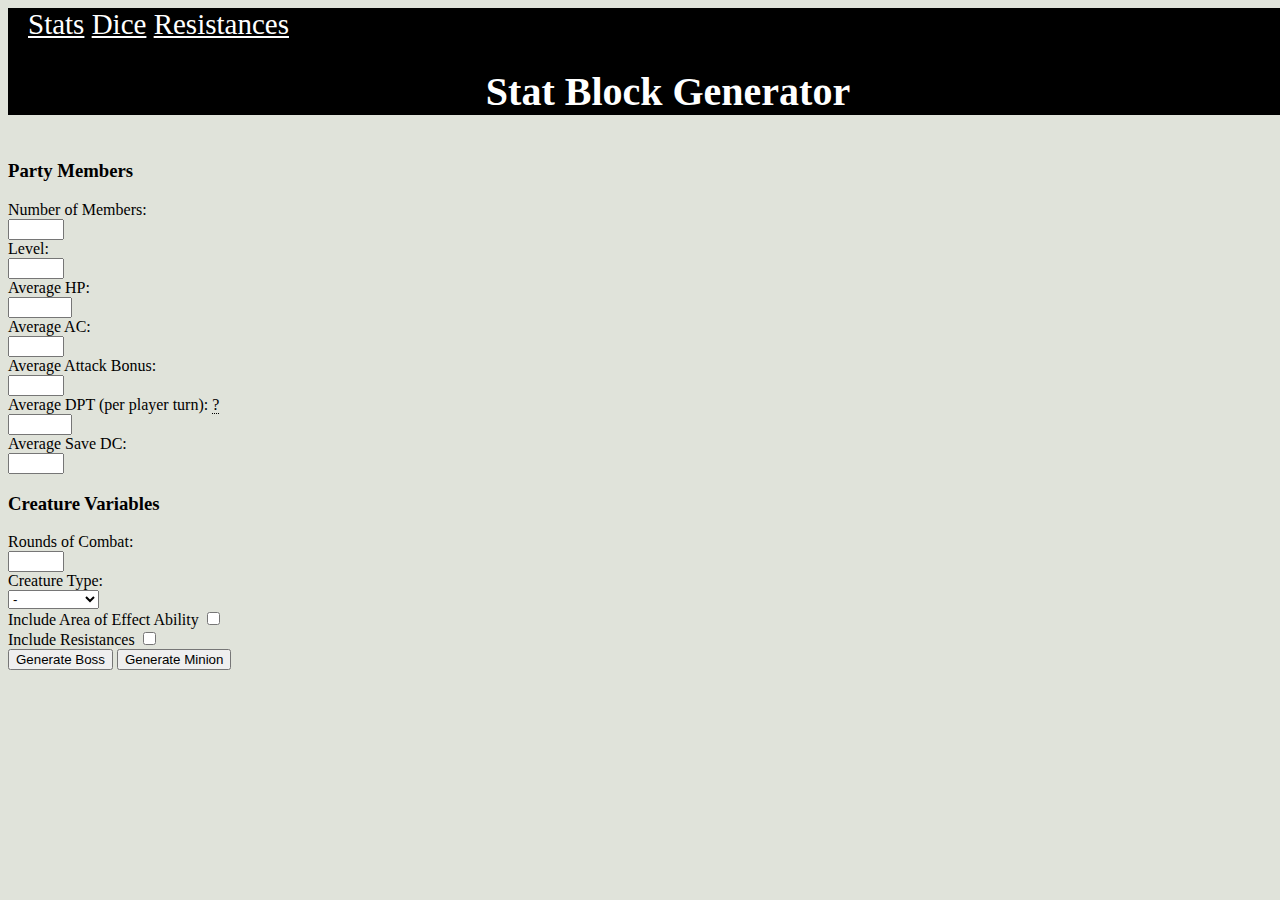
==== index.html @ f5e966c0 "css update" ====
<html>
<script src="stats.js">

</script>

<div class="topnav">
	<a class="active" href="#home">Stats</a>
	<a href="dice.html">Dice</a>
	<a href="resistances.html">Resistances</a>
	<h1>Stat Block Generator</h1>
</div>
<link rel="stylesheet" href="mystyle.css">
<div class="row";>
	<div class="column";>
<h3>Party Members</h3>
<body>
<div class="party";>
<label for="party">Number of Members:</label><br>
<input type="number" id="party" name="party" min="1" max="10">
<br>
<label for="level">Level: </label><br>
<input type="number" id="level" name="level" min="1" max="20">
<br>
<label for="hp">Average HP: </label><br>
<input type="number" id="hp" name="hp" min="5" max="200">
<br>
<label for="ac">Average AC: </label><br>
<input type="number" id="ac" name="ac" min="5" max="30">
<br>
<label for="attack">Average Attack Bonus: </label><br>
<input type="number" id="attack" name="attack" min="1" max="19">
<br>
<label for="damage">Average DPT (per player turn): </label>
<span class="hovertext" data-hover="Damage per turn, per player. Example: The fighter does 2 attacks for 10 damage each = 20 DPT">
	 ?
</span><br>
<input type="number" id="damage" name="damage" min="1" max="100">
<br>
<label for="save">Average Save DC: </label><br>
<input type="number" id="save" name="save" min="10" max="22">
<br>
<h3>Creature Variables</h3>
<label for="combat">Rounds of Combat: </label><br>
<input type="number" id="combat" name="combat" min="1" max="20">
<br>
<label for="type">Creature Type: </label><br>
<select name="type" id="type">
	<option value="Null">-</option>
	<option value="Aberration">Aberration</option>
	<option value="Beast">Beast</option>
	<option value="Celestial">Celestial</option>
	<option vlaue="Construct">Construct</option>
	<option value="Dragon">Dragon</option>
	<option value="Elemental">Elemental</option>
	<option value="Fey">Fey</option>
	<option value="Fiend">Fiend</option>
	<option value="Giant">Giant</option>
	<option value="Humaoid">Humanoid</option>
	<option value="Monstrosity">Monstrosity</option>
	<option value="Ooze">Ooze</option>
	<option value="Plant">Plant</option>
	<option value="Undead">Undead</option>
</select>
<br>
<label for="aoe">Include Area of Effect Ability</label>
<input type="checkbox" id="aoe" name="aoe" value="aoe">
<br>
<label for="resist">Include Resistances</label>
<input type="checkbox" id="resist" name="resist" value="resist">
<br>
	<button onclick="boss()" id = "btn1">Generate Boss</button>
	<button onclick="minion()" id = "btn2">Generate Minion</button>
</div>
</div>

<div class="column";>
<p class="results" id="results"></p>
</div>
</div>

<table hidden id="dicetable">
	<thead>
	  <tr>
	    <th>Damage</th>
	    <th>D4 (Quantity + Modifier)</th>
	    <th>D6 (Quantity + Modifier)</th>
	    <th>D8 (Quantity + Modifier)</th>
	    <th>D10 (Quantity + Modifier)</th>
	    <th>D12 (Quantity + Modifier)</th>
	  </tr>
	</thead>
	<tbody>
	  <tr>
	    <td>1</td>
	    <td>Flat Damage, 1d4-1</td>
	    <td>Flat Damage, 1d6-2</td>
	    <td>Flat Damage, 1d8-3</td>
	    <td>Flat Damage, 1d10-4</td>
	    <td>Flat Damage, 1d12-5</td>
	  </tr>
	  <tr>
	    <td>2</td>
	    <td>1d4</td>
	    <td>1d6-1</td>
	    <td>1d8-2</td>
	    <td>1d10-3</td>
	    <td>1d12-4</td>
	  </tr>
	  <tr>
	    <td>3</td>
	    <td>1d4+1</td>
	    <td>1d6</td>
	    <td>1d8-1</td>
	    <td>1d10-2</td>
	    <td>1d12-3</td>
	  </tr>
	  <tr>
	    <td>4</td>
	    <td>1d4+2</td>
	    <td>1d6+1</td>
	    <td>1d8</td>
	    <td>1d10-1</td>
	    <td>1d12-2</td>
	  </tr>
	  <tr>
	    <td>5</td>
	    <td>2d4</td>
	    <td>1d6+1</td>
	    <td>1d8+1</td>
	    <td>1d10</td>
	    <td>1d12-1</td>
	  </tr>
	  <tr>
	    <td>6</td>
	    <td>2d4+1</td>
	    <td>1d6+1</td>
	    <td>1d8+2</td>
	    <td>1d10+1</td>
	    <td>1d12</td>
	  </tr>
	  <tr>
	    <td>7</td>
	    <td>3d4</td>
	    <td>2d6</td>
	    <td>1d8+3</td>
	    <td>1d10+2</td>
	    <td>1d12+1</td>
	  </tr>
	  <tr>
	    <td>8</td>
	    <td>3d4+1</td>
	    <td>2d6+1</td>
	    <td>1d8+4</td>
	    <td>1d10+3</td>
	    <td>1d12+2</td>
	  </tr>
	  <tr>
	    <td>9</td>
	    <td>3d4+2</td>
	    <td>2d6+2</td>
	    <td>2d8</td>
	    <td>1d10+4</td>
	    <td>1d12+3</td>
	  </tr>
	  <tr>
	    <td>10</td>
	    <td>4d4</td>
	    <td>3d6</td>
	    <td>2d8+1</td>
	    <td>1d10+5</td>
	    <td>1d12+4</td>
	  </tr>
	  <tr>
	    <td>11</td>
	    <td>4d4+1</td>
	    <td>3d6+1</td>
	    <td>2d8+2</td>
	    <td>2d10</td>
	    <td>1d12+5</td>
	  </tr>
	  <tr>
	    <td>12</td>
	    <td>5d4</td>
	    <td>3d6+2</td>
	    <td>2d8+3</td>
	    <td>2d10+1</td>
	    <td>1d12+6</td>
	  </tr>
	  <tr>
	    <td>13</td>
	    <td>5d4+1</td>
	    <td>3d6+3</td>
	    <td>3d8</td>
	    <td>2d10+2</td>
	    <td>2d12</td>
	  </tr>
	  <tr>
	    <td>14</td>
	    <td>5d4+2</td>
	    <td>4d6</td>
	    <td>3d8+1</td>
	    <td>2d10+3</td>
	    <td>2d12+1</td>
	  </tr>
	  <tr>
	    <td>15</td>
	    <td>6d4</td>
	    <td>4d6+1</td>
	    <td>3d8+2</td>
	    <td>2d10+4</td>
	    <td>2d12+2</td>
	  </tr>
	  <tr>
	    <td>16</td>
	    <td>6d4+1</td>
	    <td>4d6+2</td>
	    <td>3d8+3</td>
	    <td>3d10</td>
	    <td>2d12+3</td>
	  </tr>
	  <tr>
	    <td>17</td>
	    <td>7d4</td>
	    <td>5d6</td>
	    <td>3d8+4</td>
	    <td>3d10+1</td>
	    <td>2d12+4</td>
	  </tr>
	  <tr>
	    <td>18</td>
	    <td>7d4+1</td>
	    <td>5d6+1</td>
	    <td>4d8</td>
	    <td>3d10+2</td>
	    <td>2d12+5</td>
	  </tr>
	  <tr>
	    <td>19</td>
	    <td>7d4+2</td>
	    <td>5d6+2</td>
	    <td>4d8+1</td>
	    <td>3d10+3</td>
	    <td>3d12</td>
	  </tr>
	  <tr>
	    <td>20</td>
	    <td>8d4</td>
	    <td>5d6+3</td>
	    <td>4d8+2</td>
	    <td>3d10+4</td>
	    <td>3d12+1</td>
	  </tr>
	  <tr>
	    <td>21</td>
	    <td>8d4+1</td>
	    <td>6d6</td>
	    <td>4d8+3</td>
	    <td>3d10+5</td>
	    <td>3d12+2</td>
	  </tr>
	  <tr>
	    <td>22</td>
	    <td>9d4</td>
	    <td>6d6+1</td>
	    <td>5d8</td>
	    <td>4d10</td>
	    <td>3d12+3</td>
	  </tr>
	  <tr>
	    <td>23</td>
	    <td>9d4+1</td>
	    <td>6d6+2</td>
	    <td>5d8+1</td>
	    <td>4d10+1</td>
	    <td>3d12+4</td>
	  </tr>
	  <tr>
	    <td>24</td>
	    <td>9d4+2</td>
	    <td>7d6</td>
	    <td>5d8+2</td>
	    <td>4d10+2</td>
	    <td>3d12+5</td>
	  </tr>
	  <tr>
	    <td>25</td>
	    <td>10d4</td>
	    <td>7d6+1</td>
	    <td>5d8+3</td>
	    <td>4d10+3</td>
	    <td>3d12+6</td>
	  </tr>
	  <tr>
	    <td>26</td>
	    <td>10d4+1</td>
	    <td>7d6+2</td>
	    <td>5d8+4</td>
	    <td>4d10+4</td>
	    <td>4d12</td>
	  </tr>
	  <tr>
	    <td>27</td>
	    <td>11d4</td>
	    <td>7d6+3</td>
	    <td>6d8</td>
	    <td>5d10</td>
	    <td>4d12+1</td>
	  </tr>
	  <tr>
	    <td>28</td>
	    <td>11d4+1</td>
	    <td>8d6</td>
	    <td>6d8+1</td>
	    <td>5d10+1</td>
	    <td>4d12+2</td>
	  </tr>
	  <tr>
	    <td>29</td>
	    <td>11d4+2</td>
	    <td>8d6+1</td>
	    <td>6d8+2</td>
	    <td>5d10+2</td>
	    <td>4d12+3</td>
	  </tr>
	  <tr>
	    <td>30</td>
	    <td>12d4</td>
	    <td>8d6+2</td>
	    <td>6d8+3</td>
	    <td>5d10+3</td>
	    <td>4d12+4</td>
	  </tr>
	  <tr>
	    <td>31</td>
	    <td>12d4+1</td>
	    <td>9d6</td>
	    <td>7d8</td>
	    <td>5d10+4</td>
	    <td>4d12+5</td>
	  </tr>
	  <tr>
	    <td>32</td>
	    <td>13d4</td>
	    <td>9d6+1</td>
	    <td>7d8+1</td>
	    <td>5d10+5</td>
	    <td>5d12</td>
	  </tr>
	  <tr>
	    <td>33</td>
	    <td>13d4+1</td>
	    <td>9d6+2</td>
	    <td>7d8+2</td>
	    <td>6d10</td>
	    <td>5d12+1</td>
	  </tr>
	  <tr>
	    <td>34</td>
	    <td>13d4+2</td>
	    <td>9d6+3</td>
	    <td>7d8+3</td>
	    <td>6d10+1</td>
	    <td>5d12+2</td>
	  </tr>
	  <tr>
	    <td>35</td>
	    <td>14d4</td>
	    <td>10d6</td>
	    <td>7d8+4</td>
	    <td>6d10+2</td>
	    <td>5d12+3</td>
	  </tr>
	  <tr>
	    <td>36</td>
	    <td>14d4+1</td>
	    <td>10d6+1</td>
	    <td>8d8</td>
	    <td>6d10+3</td>
	    <td>5d12+4</td>
	  </tr>
	  <tr>
	    <td>37</td>
	    <td>15d4</td>
	    <td>10d6+2</td>
	    <td>8d8+1</td>
	    <td>6d10+4</td>
	    <td>5d12+5</td>
	  </tr>
	  <tr>
	    <td>38</td>
	    <td>15d4+1</td>
	    <td>11d6</td>
	    <td>8d8+2</td>
	    <td>7d10</td>
	    <td>5d12+6</td>
	  </tr>
	  <tr>
	    <td>39</td>
	    <td>15d4+2</td>
	    <td>11d6+1</td>
	    <td>8d8+3</td>
	    <td>7d10+1</td>
	    <td>6d12</td>
	  </tr>
	  <tr>
	    <td>40</td>
	    <td>16d4</td>
	    <td>11d6+2</td>
	    <td>9d8</td>
	    <td>7d10+2</td>
	    <td>6d12+1</td>
	  </tr>
	  <tr>
	    <td>41</td>
	    <td>16d4+1</td>
	    <td>11d6+3</td>
	    <td>9d8+1</td>
	    <td>7d10+3</td>
	    <td>6d12+2</td>
	  </tr>
	  <tr>
	    <td>42</td>
	    <td>17d4</td>
	    <td>12d6</td>
	    <td>9d8+2</td>
	    <td>7d10+4</td>
	    <td>6d12+3</td>
	  </tr>
	  <tr>
	    <td>43</td>
	    <td>17d4+1</td>
	    <td>12d6+1</td>
	    <td>9d8+3</td>
	    <td>7d10+5</td>
	    <td>6d12+4</td>
	  </tr>
	  <tr>
	    <td>44</td>
	    <td>17d4+2</td>
	    <td>12d6+2</td>
	    <td>9d8+4</td>
	    <td>8d10</td>
	    <td>6d12+5</td>
	  </tr>
	  <tr>
	    <td>45</td>
	    <td>18d4</td>
	    <td>13d6</td>
	    <td>10d8</td>
	    <td>8d10+1</td>
	    <td>7d12</td>
	  </tr>
	  <tr>
	    <td>46</td>
	    <td>18d4+1</td>
	    <td>13d6+1</td>
	    <td>10d8+1</td>
	    <td>8d10+2</td>
	    <td>7d12+1</td>
	  </tr>
	  <tr>
	    <td>47</td>
	    <td>19d4</td>
	    <td>13d6+2</td>
	    <td>10d8+2</td>
	    <td>8d10+3</td>
	    <td>7d12+2</td>
	  </tr>
	  <tr>
	    <td>48</td>
	    <td>19d4+1</td>
	    <td>13d6+3</td>
	    <td>10d8+3</td>
	    <td>8d10+4</td>
	    <td>7d12+3</td>
	  </tr>
	  <tr>
	    <td>49</td>
	    <td>19d4+2</td>
	    <td>14d6</td>
	    <td>11d8</td>
	    <td>9d10</td>
	    <td>7d12+4</td>
	  </tr>
	  <tr>
	    <td>50</td>
	    <td>20d4</td>
	    <td>14d6+1</td>
	    <td>11d8+1</td>
	    <td>9d10+1</td>
	    <td>7d12+5</td>
	  </tr>
	  <tr>
	    <td>51</td>
	    <td>20d4+1</td>
	    <td>14d6+2</td>
	    <td>11d8+2</td>
	    <td>9d10+2</td>
	    <td>7d12+6</td>
	  </tr>
	  <tr>
	    <td>52</td>
	    <td>21d4</td>
	    <td>15d6</td>
	    <td>11d8+3</td>
	    <td>9d10+3</td>
	    <td>8d12</td>
	  </tr>
	  <tr>
	    <td>53</td>
	    <td>21d4+1</td>
	    <td>15d6+1</td>
	    <td>11d8+4</td>
	    <td>9d10+4</td>
	    <td>8d12+1</td>
	  </tr>
	  <tr>
	    <td>54</td>
	    <td>21d4+2</td>
	    <td>15d6+2</td>
	    <td>12d8</td>
	    <td>9d10+5</td>
	    <td>8d12+2</td>
	  </tr>
	  <tr>
	    <td>55</td>
	    <td>22d4</td>
	    <td>15d6+3</td>
	    <td>12d8+1</td>
	    <td>10d10</td>
	    <td>8d12+3</td>
	  </tr>
	  <tr>
	    <td>56</td>
	    <td>22d4+1</td>
	    <td>16d6</td>
	    <td>12d8+2</td>
	    <td>10d10+1</td>
	    <td>8d12+4</td>
	  </tr>
	  <tr>
	    <td>57</td>
	    <td>23d4</td>
	    <td>16d6+1</td>
	    <td>12d8+3</td>
	    <td>10d10+2</td>
	    <td>8d12+5</td>
	  </tr>
	  <tr>
	    <td>58</td>
	    <td>23d4+1</td>
	    <td>16d6+2</td>
	    <td>13d8</td>
	    <td>10d10+3</td>
	    <td>9d12</td>
	  </tr>
	  <tr>
	    <td>59</td>
	    <td>23d4+2</td>
	    <td>17d6</td>
	    <td>13d8+1</td>
	    <td>10d10+4</td>
	    <td>9d12+1</td>
	  </tr>
	  <tr>
	    <td>60</td>
	    <td>24d4</td>
	    <td>17d6+1</td>
	    <td>13d8+2</td>
	    <td>11d10</td>
	    <td>9d12+2</td>
	  </tr>
	  <tr>
	    <td>61</td>
	    <td>24d4+1</td>
	    <td>17d6+2</td>
	    <td>13d8+3</td>
	    <td>11d10+1</td>
	    <td>9d12+3</td>
	  </tr>
	  <tr>
	    <td>62</td>
	    <td>25d4</td>
	    <td>17d6+3</td>
	    <td>13d8+4</td>
	    <td>11d10+2</td>
	    <td>9d12+4</td>
	  </tr>
	  <tr>
	    <td>63</td>
	    <td>25d4+1</td>
	    <td>18d6</td>
	    <td>14d8</td>
	    <td>11d10+3</td>
	    <td>9d12+5</td>
	  </tr>
	  <tr>
	    <td>64</td>
	    <td>25d4+2</td>
	    <td>18d6+1</td>
	    <td>14d8+1</td>
	    <td>11d10+4</td>
	    <td>9d12+6</td>
	  </tr>
	  <tr>
	    <td>65</td>
	    <td>26d4</td>
	    <td>18d6+2</td>
	    <td>14d8+2</td>
	    <td>11d10+5</td>
	    <td>10d12</td>
	  </tr>
	  <tr>
	    <td>66</td>
	    <td>26d4+1</td>
	    <td>19d6</td>
	    <td>14d8+3</td>
	    <td>12d10</td>
	    <td>10d12+1</td>
	  </tr>
	  <tr>
	    <td>67</td>
	    <td>27d4</td>
	    <td>19d6+1</td>
	    <td>15d8</td>
	    <td>12d10+1</td>
	    <td>10d12+2</td>
	  </tr>
	  <tr>
	    <td>68</td>
	    <td>27d4+1</td>
	    <td>19d6+2</td>
	    <td>15d8+1</td>
	    <td>12d10+2</td>
	    <td>10d12+3</td>
	  </tr>
	  <tr>
	    <td>69</td>
	    <td>27d4+2</td>
	    <td>19d6+3</td>
	    <td>15d8+2</td>
	    <td>12d10+3</td>
	    <td>10d12+4</td>
	  </tr>
	  <tr>
	    <td>70</td>
	    <td>28d4</td>
	    <td>20d6</td>
	    <td>15d8+3</td>
	    <td>12d10+4</td>
	    <td>10d12+5</td>
	  </tr>
	  <tr>
	    <td>71</td>
	    <td>28d4+1</td>
	    <td>20d6+1</td>
	    <td>15d8+4</td>
	    <td>13d10</td>
	    <td>11d12</td>
	  </tr>
	  <tr>
	    <td>72</td>
	    <td>29d4</td>
	    <td>20d6+2</td>
	    <td>16d8</td>
	    <td>13d10+1</td>
	    <td>11d12+1</td>
	  </tr>
	  <tr>
	    <td>73</td>
	    <td>29d4+1</td>
	    <td>21d6</td>
	    <td>16d8+1</td>
	    <td>13d10+2</td>
	    <td>11d12+2</td>
	  </tr>
	  <tr>
	    <td>74</td>
	    <td>29d4+2</td>
	    <td>21d6+1</td>
	    <td>16d8+2</td>
	    <td>13d10+3</td>
	    <td>11d12+3</td>
	  </tr>
	  <tr>
	    <td>75</td>
	    <td>30d4</td>
	    <td>21d6+2</td>
	    <td>16d8+3</td>
	    <td>13d10+4</td>
	    <td>11d12+4</td>
	  </tr>
	  <tr>
	    <td>76</td>
	    <td>30d4+1</td>
	    <td>21d6+3</td>
	    <td>17d8</td>
	    <td>13d10+5</td>
	    <td>11d12+5</td>
	  </tr>
	  <tr>
	    <td>77</td>
	    <td>31d4</td>
	    <td>22d6</td>
	    <td>17d8+1</td>
	    <td>14d10</td>
	    <td>11d12+6</td>
	  </tr>
	  <tr>
	    <td>78</td>
	    <td>31d4+1</td>
	    <td>22d6+1</td>
	    <td>17d8+2</td>
	    <td>14d10+1</td>
	    <td>12d12</td>
	  </tr>
	  <tr>
	    <td>79</td>
	    <td>31d4+2</td>
	    <td>22d6+2</td>
	    <td>17d8+3</td>
	    <td>14d10+2</td>
	    <td>12d12+1</td>
	  </tr>
	  <tr>
	    <td>80</td>
	    <td>32d4</td>
	    <td>23d6</td>
	    <td>17d8+4</td>
	    <td>14d10+3</td>
	    <td>12d12+2</td>
	  </tr>
	  <tr>
	    <td>81</td>
	    <td>32d4+1</td>
	    <td>23d6+1</td>
	    <td>18d8</td>
	    <td>14d10+4</td>
	    <td>12d12+3</td>
	  </tr>
	  <tr>
	    <td>82</td>
	    <td>33d4</td>
	    <td>23d6+2</td>
	    <td>18d8+1</td>
	    <td>15d10</td>
	    <td>12d12+4</td>
	  </tr>
	  <tr>
	    <td>83</td>
	    <td>33d4+1</td>
	    <td>23d6+3</td>
	    <td>18d8+2</td>
	    <td>15d10+1</td>
	    <td>12d12+5</td>
	  </tr>
	  <tr>
	    <td>84</td>
	    <td>33d4+2</td>
	    <td>24d6</td>
	    <td>18d8+3</td>
	    <td>15d10+2</td>
	    <td>13d12</td>
	  </tr>
	  <tr>
	    <td>85</td>
	    <td>34d4</td>
	    <td>24d6+1</td>
	    <td>19d8</td>
	    <td>15d10+3</td>
	    <td>13d12+1</td>
	  </tr>
	  <tr>
	    <td>86</td>
	    <td>34d4+1</td>
	    <td>24d6+2</td>
	    <td>19d8+1</td>
	    <td>15d10+4</td>
	    <td>13d12+2</td>
	  </tr>
	  <tr>
	    <td>87</td>
	    <td>35d4</td>
	    <td>25d6</td>
	    <td>19d8+2</td>
	    <td>15d10+5</td>
	    <td>13d12+3</td>
	  </tr>
	  <tr>
	    <td>88</td>
	    <td>35d4+1</td>
	    <td>25d6+1</td>
	    <td>19d8+3</td>
	    <td>16d10</td>
	    <td>13d12+4</td>
	  </tr>
	  <tr>
	    <td>89</td>
	    <td>35d4+2</td>
	    <td>25d6+2</td>
	    <td>19d8+4</td>
	    <td>16d10+1</td>
	    <td>13d12+5</td>
	  </tr>
	  <tr>
	    <td>90</td>
	    <td>36d4</td>
	    <td>25d6+3</td>
	    <td>20d8</td>
	    <td>16d10+2</td>
	    <td>13d12+6</td>
	  </tr>
	  <tr>
	    <td>91</td>
	    <td>36d4+1</td>
	    <td>26d6</td>
	    <td>20d8+1</td>
	    <td>16d10+3</td>
	    <td>14d12</td>
	  </tr>
	  <tr>
	    <td>92</td>
	    <td>37d4</td>
	    <td>26d6+1</td>
	    <td>20d8+2</td>
	    <td>16d10+4</td>
	    <td>14d12+1</td>
	  </tr>
	  <tr>
	    <td>93</td>
	    <td>37d4+1</td>
	    <td>26d6+2</td>
	    <td>20d8+3</td>
	    <td>17d10</td>
	    <td>14d12+2</td>
	  </tr>
	  <tr>
	    <td>94</td>
	    <td>37d4+2</td>
	    <td>27d6</td>
	    <td>21d8</td>
	    <td>17d10+1</td>
	    <td>14d12+3</td>
	  </tr>
	  <tr>
	    <td>95</td>
	    <td>38d4</td>
	    <td>27d6+1</td>
	    <td>21d8+1</td>
	    <td>17d10+2</td>
	    <td>14d12+4</td>
	  </tr>
	  <tr>
	    <td>96</td>
	    <td>38d4+1</td>
	    <td>27d6+2</td>
	    <td>21d8+2</td>
	    <td>17d10+3</td>
	    <td>14d12+5</td>
	  </tr>
	  <tr>
	    <td>97</td>
	    <td>39d4</td>
	    <td>27d6+3</td>
	    <td>21d8+3</td>
	    <td>17d10+4</td>
	    <td>15d12</td>
	  </tr>
	  <tr>
	    <td>98</td>
	    <td>39d4+1</td>
	    <td>28d6</td>
	    <td>21d8+4</td>
	    <td>17d10+5</td>
	    <td>15d12+1</td>
	  </tr>
	  <tr>
	    <td>99</td>
	    <td>39d4+2</td>
	    <td>28d6+1</td>
	    <td>22d8</td>
	    <td>18d10</td>
	    <td>15d12+2</td>
	  </tr>
	  <tr>
	    <td>100</td>
	    <td>40d4</td>
	    <td>28d6+2</td>
	    <td>22d8+1</td>
	    <td>18d10+1</td>
	    <td>15d12+3</td>
	  </tr>
	</tbody>
	</table>

<table hidden id="resisttable">
	<thead>
	  <tr>
	    <th></th>
	    <th></th>
	    <th></th>
	    <th></th>
	    <th></th>
	    <th></th>
	    <th></th>
	    <th></th>
	    <th></th>
	    <th></th>
	    <th></th>
	    <th></th>
	    <th></th>
	    <th></th>
	    <th></th>
	    <th></th>
	  </tr>
	</thead>
	<tbody>
	  <tr>
	    <td>Aberration</td>
	    <td>Blinded</td>
	    <td>Charmed</td>
	    <td>Frightened</td>
	    <td>Prone</td>
	    <td></td>
	    <td></td>
	    <td></td>
	    <td></td>
	    <td></td>
	    <td></td>
	    <td></td>
	    <td></td>
	    <td></td>
	    <td></td>
	    <td></td>
	  </tr>
	  <tr>
	    <td>Beast</td>
	    <td>Charmed</td>
	    <td>Frightened</td>
	    <td>Paralyzed</td>
	    <td>Petrified</td>
	    <td>Prone</td>
	    <td>Restrained</td>
	    <td>Stunned</td>
	    <td></td>
	    <td></td>
	    <td></td>
	    <td></td>
	    <td></td>
	    <td></td>
	    <td></td>
	    <td></td>
	  </tr>
	  <tr>
	    <td>Celestial</td>
	    <td>Charmed</td>
	    <td>Exhaustion</td>
	    <td>Frightened</td>
	    <td></td>
	    <td></td>
	    <td></td>
	    <td></td>
	    <td></td>
	    <td></td>
	    <td></td>
	    <td></td>
	    <td></td>
	    <td></td>
	    <td></td>
	    <td></td>
	  </tr>
	  <tr>
	    <td>Construct</td>
	    <td>Blinded</td>
	    <td>Charmed</td>
	    <td>Deafened</td>
	    <td>Exhaustion</td>
	    <td>Frightened</td>
	    <td>Paralyzed</td>
	    <td>Petrified</td>
	    <td>Poisoned</td>
	    <td>Necrotic</td>
	    <td>Poison</td>
	    <td>Psychic</td>
	    <td>Bludgeoning</td>
	    <td>Piercing</td>
	    <td>Slashing</td>
	    <td></td>
	  </tr>
	  <tr>
	    <td>Dragon</td>
	    <td>Poisoned</td>
	    <td>Acid</td>
	    <td>Cold</td>
	    <td>Fire</td>
	    <td>Lightning</td>
	    <td>Poison</td>
	    <td></td>
	    <td></td>
	    <td></td>
	    <td></td>
	    <td></td>
	    <td></td>
	    <td></td>
	    <td></td>
	    <td></td>
	  </tr>
	  <tr>
	    <td>Elemental</td>
	    <td>Exhaustion</td>
	    <td>Grappled</td>
	    <td>Paralyzed</td>
	    <td>Petrified</td>
	    <td>Prone</td>
	    <td>Restrained</td>
	    <td>Fire</td>
	    <td>Poison</td>
	    <td></td>
	    <td></td>
	    <td></td>
	    <td></td>
	    <td></td>
	    <td></td>
	    <td></td>
	  </tr>
	  <tr>
	    <td>Fey</td>
	    <td>Charmed</td>
	    <td>Exhaustion</td>
	    <td>Frightened</td>
	    <td></td>
	    <td></td>
	    <td></td>
	    <td></td>
	    <td></td>
	    <td></td>
	    <td></td>
	    <td></td>
	    <td></td>
	    <td></td>
	    <td></td>
	    <td></td>
	  </tr>
	  <tr>
	    <td>Fiend</td>
	    <td>Charmed</td>
	    <td>Exhaustion</td>
	    <td>Frightened</td>
	    <td>Poisoned</td>
	    <td>Acid</td>
	    <td>Fire</td>
	    <td>Poison</td>
	    <td>Bludgeoning</td>
	    <td>Piercing</td>
	    <td>Slashing</td>
	    <td></td>
	    <td></td>
	    <td></td>
	    <td></td>
	    <td></td>
	  </tr>
	  <tr>
	    <td>Giant</td>
	    <td>Frightened</td>
	    <td>Cold</td>
	    <td>Fire</td>
	    <td></td>
	    <td></td>
	    <td></td>
	    <td></td>
	    <td></td>
	    <td></td>
	    <td></td>
	    <td></td>
	    <td></td>
	    <td></td>
	    <td></td>
	    <td></td>
	  </tr>
	  <tr>
	    <td>Humanoid</td>
	    <td>Charmed</td>
	    <td>Exhaustion</td>
	    <td>Frightened</td>
	    <td>Paralyzed</td>
	    <td>Poisoned</td>
	    <td>Poison</td>
	    <td>Bludgeoning</td>
	    <td>Piercing</td>
	    <td>Slashing</td>
	    <td></td>
	    <td></td>
	    <td></td>
	    <td></td>
	    <td></td>
	    <td></td>
	  </tr>
	  <tr>
	    <td>Monstrosity</td>
	    <td>Charmed</td>
	    <td>Frightened</td>
	    <td>Poisoned</td>
	    <td>Cold</td>
	    <td>Poison</td>
	    <td>Bludgeoning</td>
	    <td>Piercing</td>
	    <td>Slashing</td>
	    <td></td>
	    <td></td>
	    <td></td>
	    <td></td>
	    <td></td>
	    <td></td>
	    <td></td>
	  </tr>
	  <tr>
	    <td>Ooze</td>
	    <td>Blinded</td>
	    <td>Charmed</td>
	    <td>Deafened</td>
	    <td>Exhaustion</td>
	    <td>Prone</td>
	    <td></td>
	    <td></td>
	    <td></td>
	    <td></td>
	    <td></td>
	    <td></td>
	    <td></td>
	    <td></td>
	    <td></td>
	    <td></td>
	  </tr>
	  <tr>
	    <td>Plant</td>
	    <td>Blinded</td>
	    <td>Deafened</td>
	    <td>Frightened</td>
	    <td></td>
	    <td></td>
	    <td></td>
	    <td></td>
	    <td></td>
	    <td></td>
	    <td></td>
	    <td></td>
	    <td></td>
	    <td></td>
	    <td></td>
	    <td></td>
	  </tr>
	  <tr>
	    <td>Undead</td>
	    <td>Charmed</td>
	    <td>Exhaustion</td>
	    <td>Frightened</td>
	    <td>Grappled</td>
	    <td>Paralyzed</td>
	    <td>Petrified</td>
	    <td>Poisoned</td>
	    <td>Prone</td>
	    <td>Restrained</td>
	    <td>Cold</td>
	    <td>Necrotic</td>
	    <td>Poison</td>
	    <td>Bludgeoning</td>
	    <td>Piercing</td>
	    <td>Slashing</td>
	  </tr>
	</tbody>
	</table>
</body>
</html>
---- mystyle.css ----
{
        box-sizing: border-box;
    }
    /* Set additional styling options for the columns*/
    .column {
    float: left;
    width: 30%;
    word-wrap: break-word;
    }

    .row:after {
    content: "";
    display: table;
    clear: both;
    }
.results {
  background-image: url("background.jpg");
  color: black;
  border-radius: 10px;
  font-style: italic;
}

h1 {
  background-color: black;
  color: white;
  font-size: 40px;
  text-align: center;
}

body {
  width: 100%;
  background-color: #e0e3da;
  color: black;
}

.topnav {
  font-size: 29px !important;
  background-color: black;
  padding-left: 20px;
  width: 100%;
  text-decoration: none;
}

.topnav a {
  color: white;
}

.topnav a:hover {
  background-color: grey;
}

.hovertext {
  position: relative;
  border-bottom: 1px dotted black;
}

.hovertext:before {
  content: attr(data-hover);
  visibility: hidden;
  opacity: 0;
  width: 140px;
  background-color: white;
  color: black;
  text-align: center;
  border-radius: 5px;
  padding: 5px 0;

  position: absolute;
  z-index: 1;
  left: 0;
  top: 110%;
}

.hovertext:hover:before {
  opacity: 1;
  visibility: visible;
}
  /*box-shadow: 0 0 25px 0 black;

}*/
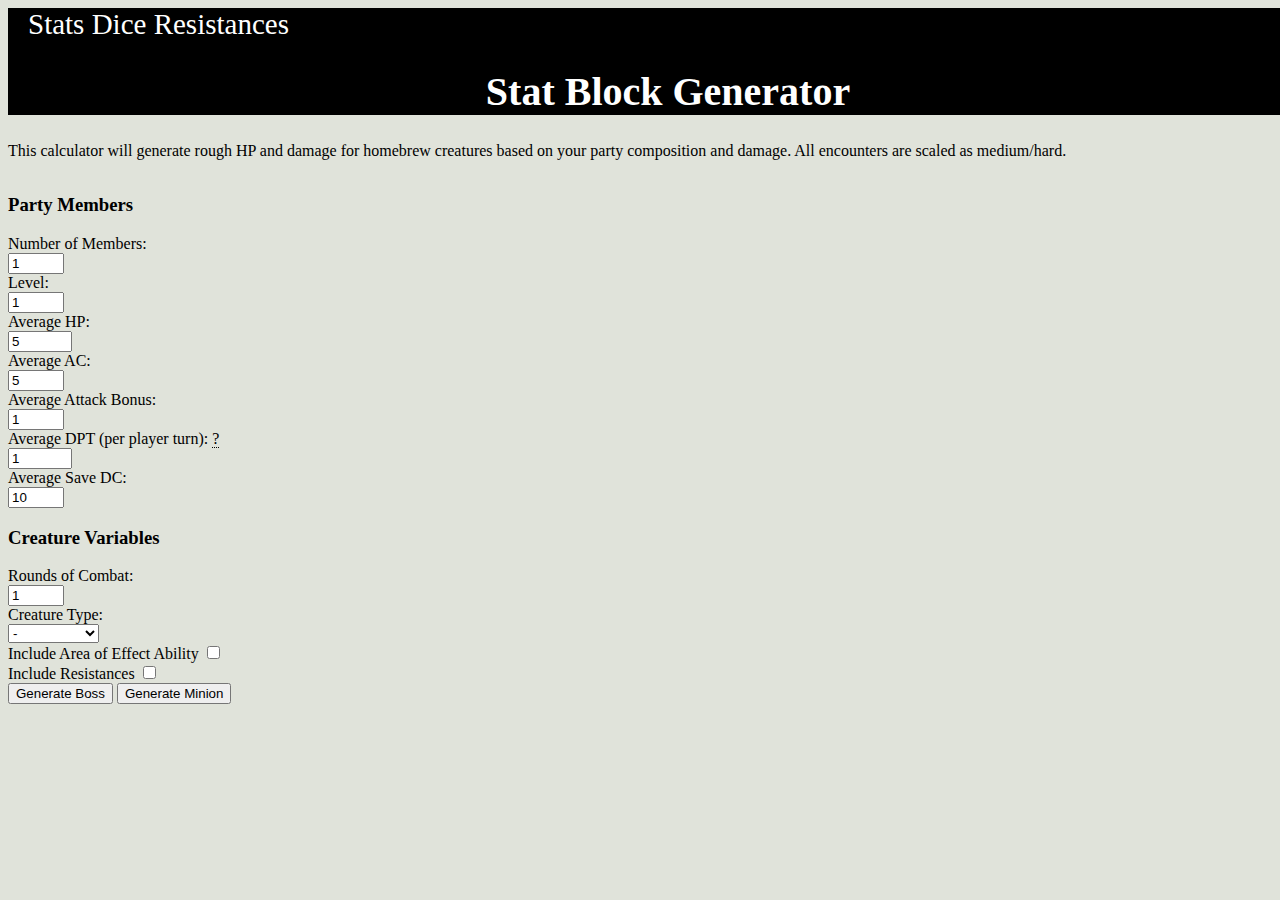
==== commit fa5c0d05: "Updated calculator" ====
--- a/index.html
+++ b/index.html
@@ -9,6 +9,7 @@
 	<a href="resistances.html">Resistances</a>
 	<h1>Stat Block Generator</h1>
 </div>
+<p>This calculator will generate rough HP and damage for homebrew creatures based on your party composition and damage. All encounters are scaled as medium/hard.</p>
 <link rel="stylesheet" href="mystyle.css">
 <div class="row";>
 	<div class="column";>
@@ -16,32 +17,32 @@
 <body>
 <div class="party";>
 <label for="party">Number of Members:</label><br>
-<input type="number" id="party" name="party" min="1" max="10">
+<input type="number" id="party" name="party" min="1" max="10" value="1">
 <br>
 <label for="level">Level: </label><br>
-<input type="number" id="level" name="level" min="1" max="20">
+<input type="number" id="level" name="level" min="1" max="20" value="1">
 <br>
 <label for="hp">Average HP: </label><br>
-<input type="number" id="hp" name="hp" min="5" max="200">
+<input type="number" id="hp" name="hp" min="5" max="200" value="5">
 <br>
 <label for="ac">Average AC: </label><br>
-<input type="number" id="ac" name="ac" min="5" max="30">
+<input type="number" id="ac" name="ac" min="5" max="30" value="5">
 <br>
 <label for="attack">Average Attack Bonus: </label><br>
-<input type="number" id="attack" name="attack" min="1" max="19">
+<input type="number" id="attack" name="attack" min="1" max="19" value="1">
 <br>
 <label for="damage">Average DPT (per player turn): </label>
 <span class="hovertext" data-hover="Damage per turn, per player. Example: The fighter does 2 attacks for 10 damage each = 20 DPT">
 	 ?
 </span><br>
-<input type="number" id="damage" name="damage" min="1" max="100">
+<input type="number" id="damage" name="damage" min="1" max="100" value="1">
 <br>
 <label for="save">Average Save DC: </label><br>
-<input type="number" id="save" name="save" min="10" max="22">
+<input type="number" id="save" name="save" min="10" max="22" value="10">
 <br>
 <h3>Creature Variables</h3>
 <label for="combat">Rounds of Combat: </label><br>
-<input type="number" id="combat" name="combat" min="1" max="20">
+<input type="number" id="combat" name="combat" min="1" max="20" value="1">
 <br>
 <label for="type">Creature Type: </label><br>
 <select name="type" id="type">
--- a/mystyle.css
+++ b/mystyle.css
@@ -43,6 +43,7 @@
 
 .topnav a {
   color: white;
+  text-decoration: none;
 }
 
 .topnav a:hover {
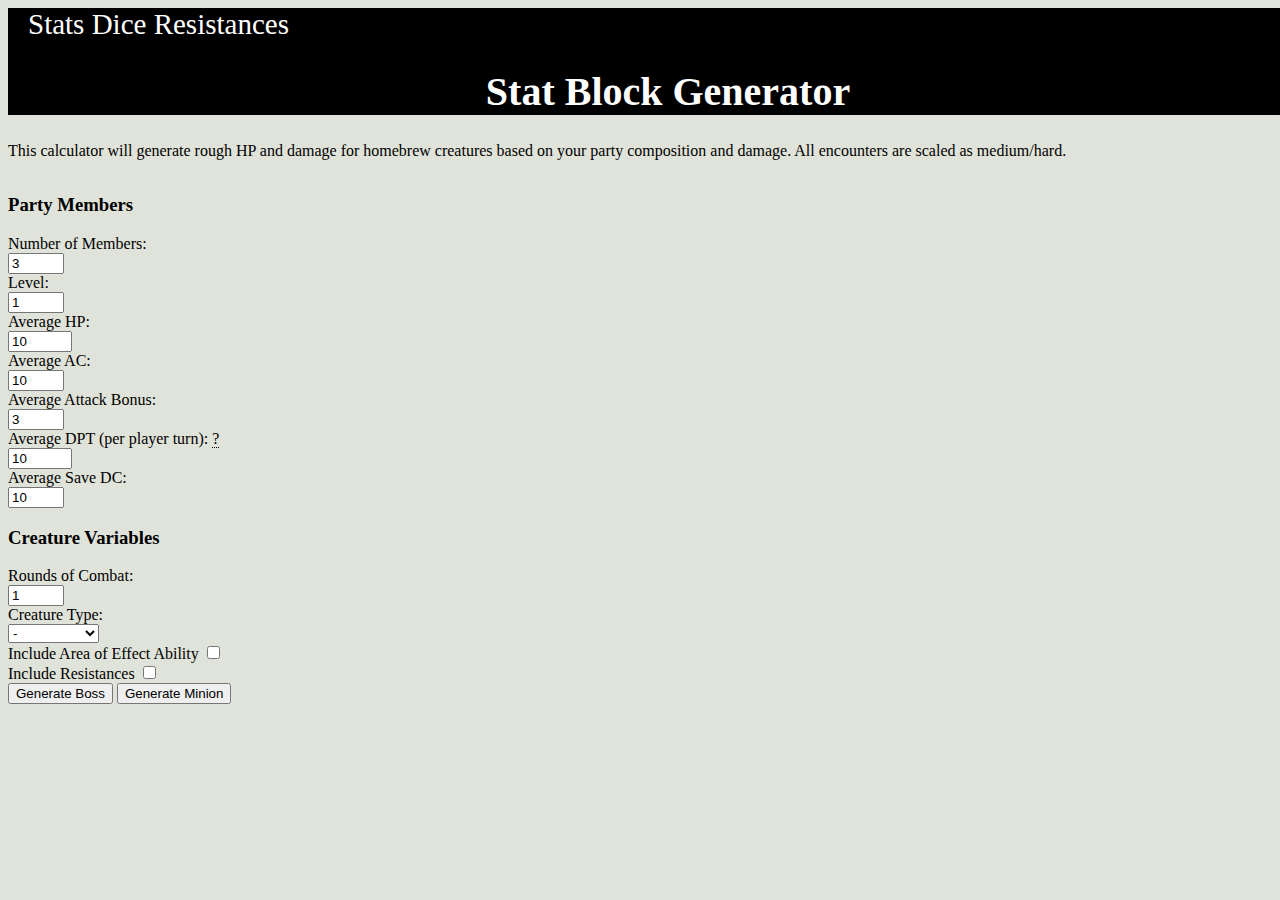
==== commit 9ada7ad7: "Update Math" ====
--- a/index.html
+++ b/index.html
@@ -17,25 +17,25 @@
 <body>
 <div class="party";>
 <label for="party">Number of Members:</label><br>
-<input type="number" id="party" name="party" min="1" max="10" value="1">
+<input type="number" id="party" name="party" min="1" max="10" value="3">
 <br>
 <label for="level">Level: </label><br>
 <input type="number" id="level" name="level" min="1" max="20" value="1">
 <br>
 <label for="hp">Average HP: </label><br>
-<input type="number" id="hp" name="hp" min="5" max="200" value="5">
+<input type="number" id="hp" name="hp" min="6" max="200" value="10">
 <br>
 <label for="ac">Average AC: </label><br>
-<input type="number" id="ac" name="ac" min="5" max="30" value="5">
+<input type="number" id="ac" name="ac" min="5" max="30" value="10">
 <br>
 <label for="attack">Average Attack Bonus: </label><br>
-<input type="number" id="attack" name="attack" min="1" max="19" value="1">
+<input type="number" id="attack" name="attack" min="0" max="19" value="3">
 <br>
 <label for="damage">Average DPT (per player turn): </label>
 <span class="hovertext" data-hover="Damage per turn, per player. Example: The fighter does 2 attacks for 10 damage each = 20 DPT">
 	 ?
 </span><br>
-<input type="number" id="damage" name="damage" min="1" max="100" value="1">
+<input type="number" id="damage" name="damage" min="1" max="100" value="10">
 <br>
 <label for="save">Average Save DC: </label><br>
 <input type="number" id="save" name="save" min="10" max="22" value="10">
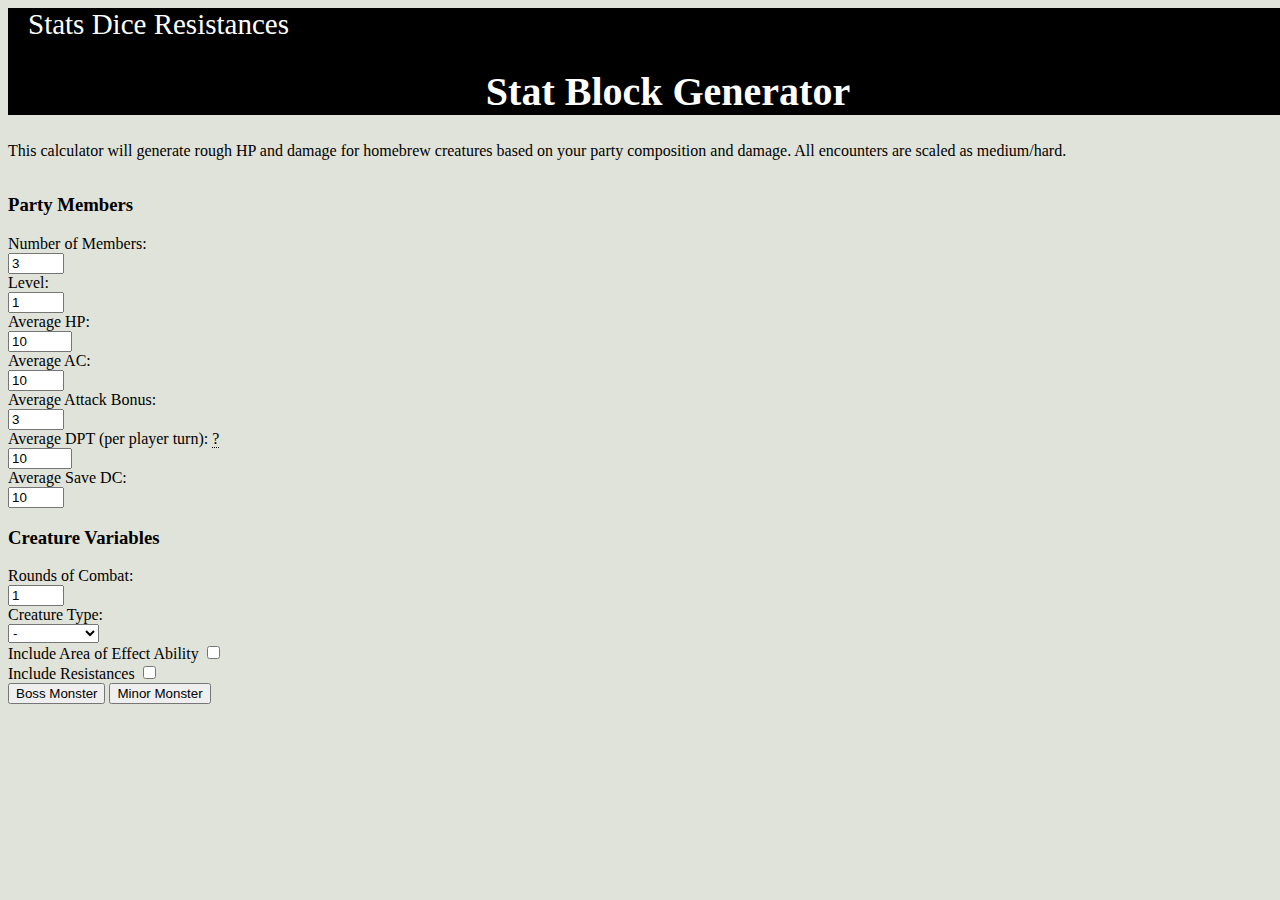
==== commit 73e38ed8: "Update resistances" ====
--- a/index.html
+++ b/index.html
@@ -69,8 +69,8 @@
 <label for="resist">Include Resistances</label>
 <input type="checkbox" id="resist" name="resist" value="resist">
 <br>
-	<button onclick="boss()" id = "btn1">Generate Boss</button>
-	<button onclick="minion()" id = "btn2">Generate Minion</button>
+	<button onclick="boss()" id = "btn1">Boss Monster</button>
+	<button onclick="minion()" id = "btn2">Minor Monster</button>
 </div>
 </div>
 
@@ -983,9 +983,9 @@
 	    <td>Necrotic</td>
 	    <td>Poison</td>
 	    <td>Psychic</td>
-	    <td>Bludgeoning</td>
-	    <td>Piercing</td>
-	    <td>Slashing</td>
+	    <td>Bludgeoning, Piercing, Slashing (non magical)</td>
+
+
 	    <td></td>
 	  </tr>
 	  <tr>
@@ -1051,9 +1051,9 @@
 	    <td>Acid</td>
 	    <td>Fire</td>
 	    <td>Poison</td>
-	    <td>Bludgeoning</td>
-	    <td>Piercing</td>
-	    <td>Slashing</td>
+	    <td>Bludgeoning, Piercing, Slashing (non magical)</td>
+
+
 	    <td></td>
 	    <td></td>
 	    <td></td>
@@ -1086,9 +1086,9 @@
 	    <td>Paralyzed</td>
 	    <td>Poisoned</td>
 	    <td>Poison</td>
-	    <td>Bludgeoning</td>
-	    <td>Piercing</td>
-	    <td>Slashing</td>
+	    <td>Bludgeoning, Piercing, Slashing (non magical)</td>
+
+
 	    <td></td>
 	    <td></td>
 	    <td></td>
@@ -1103,9 +1103,9 @@
 	    <td>Poisoned</td>
 	    <td>Cold</td>
 	    <td>Poison</td>
-	    <td>Bludgeoning</td>
-	    <td>Piercing</td>
-	    <td>Slashing</td>
+	    <td>Bludgeoning, Piercing, Slashing (non magical)</td>
+
+
 	    <td></td>
 	    <td></td>
 	    <td></td>
@@ -1164,9 +1164,9 @@
 	    <td>Cold</td>
 	    <td>Necrotic</td>
 	    <td>Poison</td>
-	    <td>Bludgeoning</td>
-	    <td>Piercing</td>
-	    <td>Slashing</td>
+	    <td>Bludgeoning, Piercing, Slashing (non magical)</td>
+
+
 	  </tr>
 	</tbody>
 	</table>
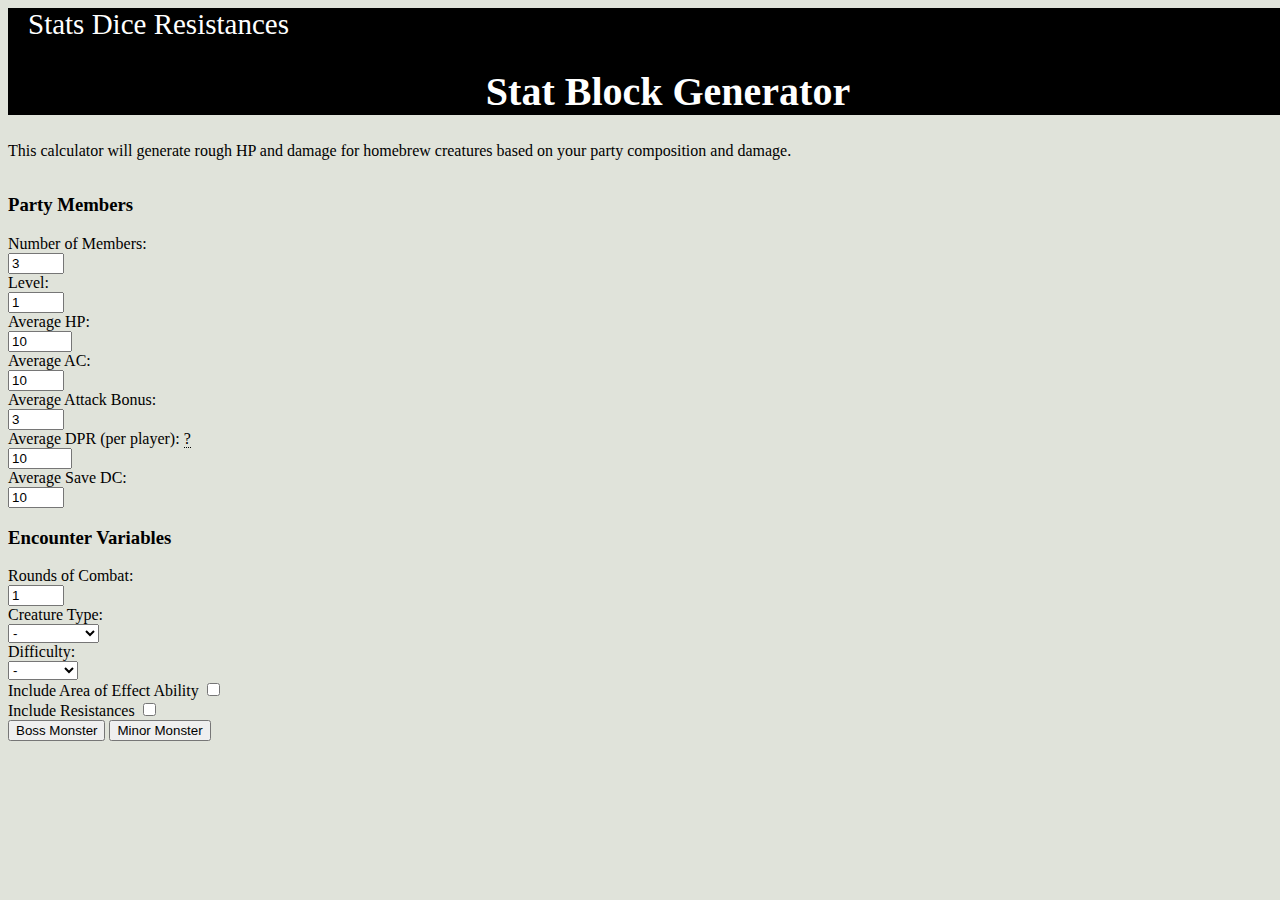
==== commit 6314a988: "Add difficulty" ====
--- a/index.html
+++ b/index.html
@@ -9,7 +9,7 @@
 	<a href="resistances.html">Resistances</a>
 	<h1>Stat Block Generator</h1>
 </div>
-<p>This calculator will generate rough HP and damage for homebrew creatures based on your party composition and damage. All encounters are scaled as medium/hard.</p>
+<p>This calculator will generate rough HP and damage for homebrew creatures based on your party composition and damage.</p>
 <link rel="stylesheet" href="mystyle.css">
 <div class="row";>
 	<div class="column";>
@@ -31,8 +31,8 @@
 <label for="attack">Average Attack Bonus: </label><br>
 <input type="number" id="attack" name="attack" min="0" max="19" value="3">
 <br>
-<label for="damage">Average DPT (per player turn): </label>
-<span class="hovertext" data-hover="Damage per turn, per player. Example: The fighter does 2 attacks for 10 damage each = 20 DPT">
+<label for="damage">Average DPR (per player): </label>
+<span class="hovertext" data-hover="Damage per round, per player. Example: The fighter does 2 attacks for 10 damage each = 20 DPR">
 	 ?
 </span><br>
 <input type="number" id="damage" name="damage" min="1" max="100" value="10">
@@ -40,7 +40,7 @@
 <label for="save">Average Save DC: </label><br>
 <input type="number" id="save" name="save" min="10" max="22" value="10">
 <br>
-<h3>Creature Variables</h3>
+<h3>Encounter Variables</h3>
 <label for="combat">Rounds of Combat: </label><br>
 <input type="number" id="combat" name="combat" min="1" max="20" value="1">
 <br>
@@ -63,6 +63,15 @@
 	<option value="Undead">Undead</option>
 </select>
 <br>
+<label for="difficulty">Difficulty: </label><br>
+<select name="difficulty" id="difficulty">
+	<option value="null">-</option>
+	<option value="easy">Easy</option>
+	<option value="medium">Medium</option>
+	<option value="hard">Hard</option>
+	<option value="deadly">Deadly</option>
+</select>
+<br>
 <label for="aoe">Include Area of Effect Ability</label>
 <input type="checkbox" id="aoe" name="aoe" value="aoe">
 <br>
--- a/mystyle.css
+++ b/mystyle.css
@@ -59,7 +59,7 @@
   content: attr(data-hover);
   visibility: hidden;
   opacity: 0;
-  width: 140px;
+  width: 200px;
   background-color: white;
   color: black;
   text-align: center;
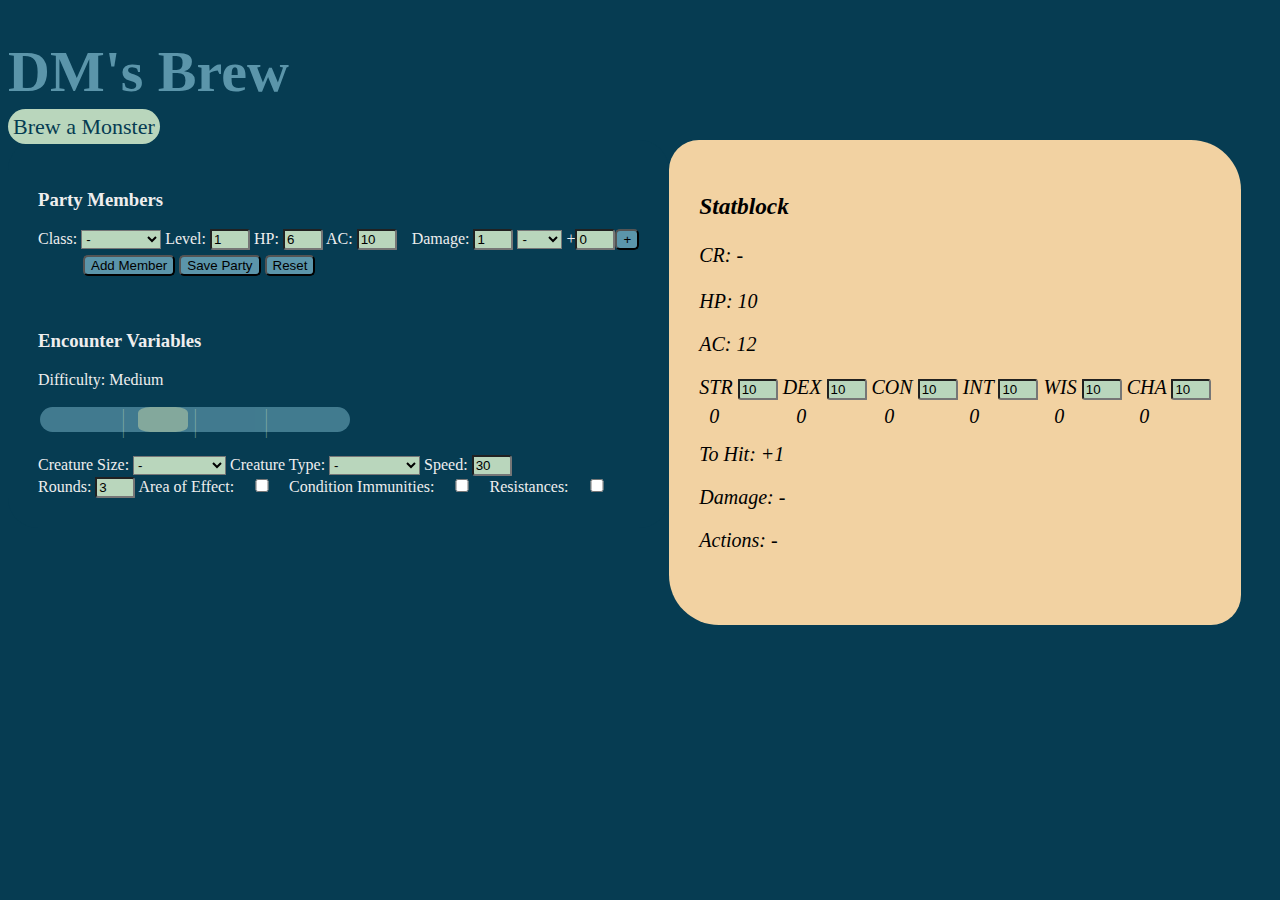
==== commit c45268a9: "Moved V2 to main" ====
--- a/index.html
+++ b/index.html
@@ -1,1183 +1,325 @@
 <html>
-<script src="stats.js">
-
+
+<script src="js/creature.js">
 </script>
 
-<div class="topnav">
-	<a class="active" href="#home">Stats</a>
-	<a href="dice.html">Dice</a>
-	<a href="resistances.html">Resistances</a>
-	<h1>Stat Block Generator</h1>
-</div>
-<p>This calculator will generate rough HP and damage for homebrew creatures based on your party composition and damage.</p>
-<link rel="stylesheet" href="mystyle.css">
-<div class="row";>
-	<div class="column";>
-<h3>Party Members</h3>
-<body>
-<div class="party";>
-<label for="party">Number of Members:</label><br>
-<input type="number" id="party" name="party" min="1" max="10" value="3">
-<br>
-<label for="level">Level: </label><br>
-<input type="number" id="level" name="level" min="1" max="20" value="1">
-<br>
-<label for="hp">Average HP: </label><br>
-<input type="number" id="hp" name="hp" min="6" max="200" value="10">
-<br>
-<label for="ac">Average AC: </label><br>
-<input type="number" id="ac" name="ac" min="5" max="30" value="10">
-<br>
-<label for="attack">Average Attack Bonus: </label><br>
-<input type="number" id="attack" name="attack" min="0" max="19" value="3">
-<br>
-<label for="damage">Average DPR (per player): </label>
-<span class="hovertext" data-hover="Damage per round, per player. Example: The fighter does 2 attacks for 10 damage each = 20 DPR">
-	 ?
-</span><br>
-<input type="number" id="damage" name="damage" min="1" max="100" value="10">
-<br>
-<label for="save">Average Save DC: </label><br>
-<input type="number" id="save" name="save" min="10" max="22" value="10">
-<br>
+<link rel="stylesheet" href="css/creature.css">
+
+
+<div class="topbar">
+  <h1>DM's Brew</h1>
+</div>
+
+<div class='navigation'>
+  <a href="index.html">Brew a Monster</a>
+</div>
+
+<div class="row">
+
+  <div class="column1">
+    <h3>Party Members</h3>
+    <body onload="loadData()">
+
+      <div class="partyinput">
+        <div hidden class="partyinput" id="partyinputMaster">
+
+        <label>Class:</label>
+        <select onchange="partyVariablesHP(this)" class="pclass" name="pclass" id="pclassMASTER">
+          <option value="null">-</option>
+          <option value="artificer">Artificer</option>
+          <option value="barbarian">Barbarian</option>
+          <option value="bard">Bard</option>
+          <option value="cleric">Cleric</option>
+          <option value="druid">Druid</option>
+          <option value="fighter">Fighter</option>
+          <option value="monk">Monk</option>
+          <option value="paladin">Paladin</option>
+          <option value="ranger">Ranger</option>
+          <option value="rogue">Rogue</option>
+          <option value="sorcerer">Sorcerer</option>
+          <option value="warlock">Warlock</option>
+          <option value="Wizard">Wizard</option>
+        </select>
+
+        <label>Level:</label>
+        <input onchange="partyVariablesHP(this)" type="number" name="level" value="1" min="1" max="20" id="levelMASTER">
+        <label>HP:</label>
+        <input onchange="generateHP(this)" type="number" name="hp" value="6" min="6" id="hpMASTER">
+        <label>AC:</label>
+        <input onchange="partyVariablesAC()" type="number" name="ac" value="10" min="5" max="30" id="acMASTER">
+        <div class="damage" id="damage0">
+          Damage: <input onchange="partyVariablesDamage()" type="number" name="ndice" value="1" id="ndiceMASTER">
+          <select onchange="partyVariablesDamage()" class="ddice" name="ddice" id="ddiceMASTER">
+            <option value="null">-</option>
+            <option value="oned4">d4</option>
+            <option value="oned6">d6</option>
+            <option value="oned8">d8</option>
+            <option value="oned10">d10</option>
+            <option value="oned12">d12</option>
+          </select>
+
+      +<input onchange="partyVariablesDamage()" type="number" name="modifier" value="0" min="0" max="10" id="modifierMASTER">
+      <button onclick="addDice(this)" type="button" name="button" id='0' class='addDice'>+</button>
+    </div>
+
+  </div>
+      <div class="partyinput" id="partyinput0">
+        <label>Class:</label>
+        <select onchange="partyVariablesHP(this)" class="pclass" name="pclass" id="pclass0">
+          <option value="null">-</option>
+          <option value="artificer">Artificer</option>
+          <option value="barbarian">Barbarian</option>
+          <option value="bard">Bard</option>
+          <option value="cleric">Cleric</option>
+          <option value="druid">Druid</option>
+          <option value="fighter">Fighter</option>
+          <option value="monk">Monk</option>
+          <option value="paladin">Paladin</option>
+          <option value="ranger">Ranger</option>
+          <option value="rogue">Rogue</option>
+          <option value="sorcerer">Sorcerer</option>
+          <option value="warlock">Warlock</option>
+          <option value="Wizard">Wizard</option>
+        </select>
+
+    <label>Level:</label>
+    <input onchange="partyVariablesHP(this)" type="number" name="level" value="1" min="1" max="20" id="level0">
+
+    <label>HP:</label>
+    <input onchange="generateHP(this)" type="number" name="hp" value="6" min="6" id="hp0">
+
+    <label>AC:</label>
+    <input onchange="partyVariablesAC()" type="number" name="ac" value="10" min="5" max="30" id="ac0">
+
+    <div class="damage" id="damage0">
+    Damage: <input onchange="partyVariablesDamage()" type="number" name="ndice" value="1" id="ndice0">
+
+    <select onchange="partyVariablesDamage()" class="ddice" name="ddice" id="ddice0">
+      <option value="null">-</option>
+      <option value="oned4">d4</option>
+      <option value="oned6">d6</option>
+      <option value="oned8">d8</option>
+      <option value="oned10">d10</option>
+      <option value="oned12">d12</option>
+    </select>
+
+    +<input onchange="partyVariablesDamage()" type="number" name="modifier" value="0" min="0" max="10" id="modifier0">
+    <button onclick="addDice(this)" type="button" name="button" id='0' class='addDice'>+</button>
+  </div>
+
+</div>
+
+</div>
+
+<div class="buttons">
+<button onclick="duplicate()" name="btn1" class="addMember">Add Member</button>
+
+<button onclick='saveData()' name='btn2' class="saveData">Save Party</button>
+
+<button onclick='resetData()' name='btn3' class='resetData'>Reset</button>
+</div>
+
 <h3>Encounter Variables</h3>
-<label for="combat">Rounds of Combat: </label><br>
-<input type="number" id="combat" name="combat" min="1" max="20" value="1">
-<br>
-<label for="type">Creature Type: </label><br>
-<select name="type" id="type">
-	<option value="Null">-</option>
-	<option value="Aberration">Aberration</option>
-	<option value="Beast">Beast</option>
-	<option value="Celestial">Celestial</option>
-	<option vlaue="Construct">Construct</option>
-	<option value="Dragon">Dragon</option>
-	<option value="Elemental">Elemental</option>
-	<option value="Fey">Fey</option>
-	<option value="Fiend">Fiend</option>
-	<option value="Giant">Giant</option>
-	<option value="Humaoid">Humanoid</option>
-	<option value="Monstrosity">Monstrosity</option>
-	<option value="Ooze">Ooze</option>
-	<option value="Plant">Plant</option>
-	<option value="Undead">Undead</option>
+
+Difficulty:
+<a id='difficultyRating' class="difficultya">Medium</a>
+<br>
+
+<div class='ticks'>
+<p class='tick1'>|</p>
+<p class='tick2'>|</p>
+<p class='tick3'>|</p>
+</div>
+<br>
+
+<input onclick="generateDifficulty()" onchange="generateDifficulty()" type="range" class="slider" id="difficulty" step=".01" min="0" max="4" value="1.5" list='tickmarks'>
+<datalist id='tickmarks'>
+  <option value="1"></option>
+  <option value="2"></option>
+  <option value="3"></option>
+</datalist>
+<br>
+
+Creature Size:
+<select onChange="generateSize()" class="creatureSize" name="creatureSize" id="creatureSize">
+  <option value="null">-</option>
+  <option value="Tiny">Tiny</option>
+  <option value="Small">Small</option>
+  <option value="Medium">Medium</option>
+  <option value="Large">Large</option>
+  <option value="Huge">Huge</option>
+  <option value="Gargantuan">Gargantuan</option>
 </select>
-<br>
-<label for="difficulty">Difficulty: </label><br>
-<select name="difficulty" id="difficulty">
-	<option value="null">-</option>
-	<option value="easy">Easy</option>
-	<option value="medium">Medium</option>
-	<option value="hard">Hard</option>
-	<option value="deadly">Deadly</option>
+
+Creature Type:
+<select onchange="creaturetype()" class="creaturetype" name="creaturetype" id="creaturetype">
+  <option value="null">-</option>
+  <option value="Aberration">Aberration</option>
+  <option value="Beast">Beast</option>
+  <option value="Celestial">Celestial</option>
+  <option value="Construct">Construct</option>
+  <option value="Dragon">Dragon</option>
+  <option value="Elemental">Elemental</option>
+  <option value="Fey">Fey</option>
+  <option value="Fiend">Fiend</option>
+  <option value="Giant">Giant</option>
+  <option value="Humanoid">Humanoid</option>
+  <option value="Monstrosity">Monstrosity</option>
+  <option value="Ooze">Ooze</option>
+  <option value="Plant">Plant</option>
+  <option value="Undead">Undead</option>
 </select>
-<br>
-<label for="aoe">Include Area of Effect Ability</label>
-<input type="checkbox" id="aoe" name="aoe" value="aoe">
-<br>
-<label for="resist">Include Resistances</label>
-<input type="checkbox" id="resist" name="resist" value="resist">
-<br>
-	<button onclick="boss()" id = "btn1">Boss Monster</button>
-	<button onclick="minion()" id = "btn2">Minor Monster</button>
-</div>
-</div>
-
-<div class="column";>
-<p class="results" id="results"></p>
-</div>
-</div>
-
-<table hidden id="dicetable">
-	<thead>
-	  <tr>
-	    <th>Damage</th>
-	    <th>D4 (Quantity + Modifier)</th>
-	    <th>D6 (Quantity + Modifier)</th>
-	    <th>D8 (Quantity + Modifier)</th>
-	    <th>D10 (Quantity + Modifier)</th>
-	    <th>D12 (Quantity + Modifier)</th>
-	  </tr>
-	</thead>
-	<tbody>
-	  <tr>
-	    <td>1</td>
-	    <td>Flat Damage, 1d4-1</td>
-	    <td>Flat Damage, 1d6-2</td>
-	    <td>Flat Damage, 1d8-3</td>
-	    <td>Flat Damage, 1d10-4</td>
-	    <td>Flat Damage, 1d12-5</td>
-	  </tr>
-	  <tr>
-	    <td>2</td>
-	    <td>1d4</td>
-	    <td>1d6-1</td>
-	    <td>1d8-2</td>
-	    <td>1d10-3</td>
-	    <td>1d12-4</td>
-	  </tr>
-	  <tr>
-	    <td>3</td>
-	    <td>1d4+1</td>
-	    <td>1d6</td>
-	    <td>1d8-1</td>
-	    <td>1d10-2</td>
-	    <td>1d12-3</td>
-	  </tr>
-	  <tr>
-	    <td>4</td>
-	    <td>1d4+2</td>
-	    <td>1d6+1</td>
-	    <td>1d8</td>
-	    <td>1d10-1</td>
-	    <td>1d12-2</td>
-	  </tr>
-	  <tr>
-	    <td>5</td>
-	    <td>2d4</td>
-	    <td>1d6+1</td>
-	    <td>1d8+1</td>
-	    <td>1d10</td>
-	    <td>1d12-1</td>
-	  </tr>
-	  <tr>
-	    <td>6</td>
-	    <td>2d4+1</td>
-	    <td>1d6+1</td>
-	    <td>1d8+2</td>
-	    <td>1d10+1</td>
-	    <td>1d12</td>
-	  </tr>
-	  <tr>
-	    <td>7</td>
-	    <td>3d4</td>
-	    <td>2d6</td>
-	    <td>1d8+3</td>
-	    <td>1d10+2</td>
-	    <td>1d12+1</td>
-	  </tr>
-	  <tr>
-	    <td>8</td>
-	    <td>3d4+1</td>
-	    <td>2d6+1</td>
-	    <td>1d8+4</td>
-	    <td>1d10+3</td>
-	    <td>1d12+2</td>
-	  </tr>
-	  <tr>
-	    <td>9</td>
-	    <td>3d4+2</td>
-	    <td>2d6+2</td>
-	    <td>2d8</td>
-	    <td>1d10+4</td>
-	    <td>1d12+3</td>
-	  </tr>
-	  <tr>
-	    <td>10</td>
-	    <td>4d4</td>
-	    <td>3d6</td>
-	    <td>2d8+1</td>
-	    <td>1d10+5</td>
-	    <td>1d12+4</td>
-	  </tr>
-	  <tr>
-	    <td>11</td>
-	    <td>4d4+1</td>
-	    <td>3d6+1</td>
-	    <td>2d8+2</td>
-	    <td>2d10</td>
-	    <td>1d12+5</td>
-	  </tr>
-	  <tr>
-	    <td>12</td>
-	    <td>5d4</td>
-	    <td>3d6+2</td>
-	    <td>2d8+3</td>
-	    <td>2d10+1</td>
-	    <td>1d12+6</td>
-	  </tr>
-	  <tr>
-	    <td>13</td>
-	    <td>5d4+1</td>
-	    <td>3d6+3</td>
-	    <td>3d8</td>
-	    <td>2d10+2</td>
-	    <td>2d12</td>
-	  </tr>
-	  <tr>
-	    <td>14</td>
-	    <td>5d4+2</td>
-	    <td>4d6</td>
-	    <td>3d8+1</td>
-	    <td>2d10+3</td>
-	    <td>2d12+1</td>
-	  </tr>
-	  <tr>
-	    <td>15</td>
-	    <td>6d4</td>
-	    <td>4d6+1</td>
-	    <td>3d8+2</td>
-	    <td>2d10+4</td>
-	    <td>2d12+2</td>
-	  </tr>
-	  <tr>
-	    <td>16</td>
-	    <td>6d4+1</td>
-	    <td>4d6+2</td>
-	    <td>3d8+3</td>
-	    <td>3d10</td>
-	    <td>2d12+3</td>
-	  </tr>
-	  <tr>
-	    <td>17</td>
-	    <td>7d4</td>
-	    <td>5d6</td>
-	    <td>3d8+4</td>
-	    <td>3d10+1</td>
-	    <td>2d12+4</td>
-	  </tr>
-	  <tr>
-	    <td>18</td>
-	    <td>7d4+1</td>
-	    <td>5d6+1</td>
-	    <td>4d8</td>
-	    <td>3d10+2</td>
-	    <td>2d12+5</td>
-	  </tr>
-	  <tr>
-	    <td>19</td>
-	    <td>7d4+2</td>
-	    <td>5d6+2</td>
-	    <td>4d8+1</td>
-	    <td>3d10+3</td>
-	    <td>3d12</td>
-	  </tr>
-	  <tr>
-	    <td>20</td>
-	    <td>8d4</td>
-	    <td>5d6+3</td>
-	    <td>4d8+2</td>
-	    <td>3d10+4</td>
-	    <td>3d12+1</td>
-	  </tr>
-	  <tr>
-	    <td>21</td>
-	    <td>8d4+1</td>
-	    <td>6d6</td>
-	    <td>4d8+3</td>
-	    <td>3d10+5</td>
-	    <td>3d12+2</td>
-	  </tr>
-	  <tr>
-	    <td>22</td>
-	    <td>9d4</td>
-	    <td>6d6+1</td>
-	    <td>5d8</td>
-	    <td>4d10</td>
-	    <td>3d12+3</td>
-	  </tr>
-	  <tr>
-	    <td>23</td>
-	    <td>9d4+1</td>
-	    <td>6d6+2</td>
-	    <td>5d8+1</td>
-	    <td>4d10+1</td>
-	    <td>3d12+4</td>
-	  </tr>
-	  <tr>
-	    <td>24</td>
-	    <td>9d4+2</td>
-	    <td>7d6</td>
-	    <td>5d8+2</td>
-	    <td>4d10+2</td>
-	    <td>3d12+5</td>
-	  </tr>
-	  <tr>
-	    <td>25</td>
-	    <td>10d4</td>
-	    <td>7d6+1</td>
-	    <td>5d8+3</td>
-	    <td>4d10+3</td>
-	    <td>3d12+6</td>
-	  </tr>
-	  <tr>
-	    <td>26</td>
-	    <td>10d4+1</td>
-	    <td>7d6+2</td>
-	    <td>5d8+4</td>
-	    <td>4d10+4</td>
-	    <td>4d12</td>
-	  </tr>
-	  <tr>
-	    <td>27</td>
-	    <td>11d4</td>
-	    <td>7d6+3</td>
-	    <td>6d8</td>
-	    <td>5d10</td>
-	    <td>4d12+1</td>
-	  </tr>
-	  <tr>
-	    <td>28</td>
-	    <td>11d4+1</td>
-	    <td>8d6</td>
-	    <td>6d8+1</td>
-	    <td>5d10+1</td>
-	    <td>4d12+2</td>
-	  </tr>
-	  <tr>
-	    <td>29</td>
-	    <td>11d4+2</td>
-	    <td>8d6+1</td>
-	    <td>6d8+2</td>
-	    <td>5d10+2</td>
-	    <td>4d12+3</td>
-	  </tr>
-	  <tr>
-	    <td>30</td>
-	    <td>12d4</td>
-	    <td>8d6+2</td>
-	    <td>6d8+3</td>
-	    <td>5d10+3</td>
-	    <td>4d12+4</td>
-	  </tr>
-	  <tr>
-	    <td>31</td>
-	    <td>12d4+1</td>
-	    <td>9d6</td>
-	    <td>7d8</td>
-	    <td>5d10+4</td>
-	    <td>4d12+5</td>
-	  </tr>
-	  <tr>
-	    <td>32</td>
-	    <td>13d4</td>
-	    <td>9d6+1</td>
-	    <td>7d8+1</td>
-	    <td>5d10+5</td>
-	    <td>5d12</td>
-	  </tr>
-	  <tr>
-	    <td>33</td>
-	    <td>13d4+1</td>
-	    <td>9d6+2</td>
-	    <td>7d8+2</td>
-	    <td>6d10</td>
-	    <td>5d12+1</td>
-	  </tr>
-	  <tr>
-	    <td>34</td>
-	    <td>13d4+2</td>
-	    <td>9d6+3</td>
-	    <td>7d8+3</td>
-	    <td>6d10+1</td>
-	    <td>5d12+2</td>
-	  </tr>
-	  <tr>
-	    <td>35</td>
-	    <td>14d4</td>
-	    <td>10d6</td>
-	    <td>7d8+4</td>
-	    <td>6d10+2</td>
-	    <td>5d12+3</td>
-	  </tr>
-	  <tr>
-	    <td>36</td>
-	    <td>14d4+1</td>
-	    <td>10d6+1</td>
-	    <td>8d8</td>
-	    <td>6d10+3</td>
-	    <td>5d12+4</td>
-	  </tr>
-	  <tr>
-	    <td>37</td>
-	    <td>15d4</td>
-	    <td>10d6+2</td>
-	    <td>8d8+1</td>
-	    <td>6d10+4</td>
-	    <td>5d12+5</td>
-	  </tr>
-	  <tr>
-	    <td>38</td>
-	    <td>15d4+1</td>
-	    <td>11d6</td>
-	    <td>8d8+2</td>
-	    <td>7d10</td>
-	    <td>5d12+6</td>
-	  </tr>
-	  <tr>
-	    <td>39</td>
-	    <td>15d4+2</td>
-	    <td>11d6+1</td>
-	    <td>8d8+3</td>
-	    <td>7d10+1</td>
-	    <td>6d12</td>
-	  </tr>
-	  <tr>
-	    <td>40</td>
-	    <td>16d4</td>
-	    <td>11d6+2</td>
-	    <td>9d8</td>
-	    <td>7d10+2</td>
-	    <td>6d12+1</td>
-	  </tr>
-	  <tr>
-	    <td>41</td>
-	    <td>16d4+1</td>
-	    <td>11d6+3</td>
-	    <td>9d8+1</td>
-	    <td>7d10+3</td>
-	    <td>6d12+2</td>
-	  </tr>
-	  <tr>
-	    <td>42</td>
-	    <td>17d4</td>
-	    <td>12d6</td>
-	    <td>9d8+2</td>
-	    <td>7d10+4</td>
-	    <td>6d12+3</td>
-	  </tr>
-	  <tr>
-	    <td>43</td>
-	    <td>17d4+1</td>
-	    <td>12d6+1</td>
-	    <td>9d8+3</td>
-	    <td>7d10+5</td>
-	    <td>6d12+4</td>
-	  </tr>
-	  <tr>
-	    <td>44</td>
-	    <td>17d4+2</td>
-	    <td>12d6+2</td>
-	    <td>9d8+4</td>
-	    <td>8d10</td>
-	    <td>6d12+5</td>
-	  </tr>
-	  <tr>
-	    <td>45</td>
-	    <td>18d4</td>
-	    <td>13d6</td>
-	    <td>10d8</td>
-	    <td>8d10+1</td>
-	    <td>7d12</td>
-	  </tr>
-	  <tr>
-	    <td>46</td>
-	    <td>18d4+1</td>
-	    <td>13d6+1</td>
-	    <td>10d8+1</td>
-	    <td>8d10+2</td>
-	    <td>7d12+1</td>
-	  </tr>
-	  <tr>
-	    <td>47</td>
-	    <td>19d4</td>
-	    <td>13d6+2</td>
-	    <td>10d8+2</td>
-	    <td>8d10+3</td>
-	    <td>7d12+2</td>
-	  </tr>
-	  <tr>
-	    <td>48</td>
-	    <td>19d4+1</td>
-	    <td>13d6+3</td>
-	    <td>10d8+3</td>
-	    <td>8d10+4</td>
-	    <td>7d12+3</td>
-	  </tr>
-	  <tr>
-	    <td>49</td>
-	    <td>19d4+2</td>
-	    <td>14d6</td>
-	    <td>11d8</td>
-	    <td>9d10</td>
-	    <td>7d12+4</td>
-	  </tr>
-	  <tr>
-	    <td>50</td>
-	    <td>20d4</td>
-	    <td>14d6+1</td>
-	    <td>11d8+1</td>
-	    <td>9d10+1</td>
-	    <td>7d12+5</td>
-	  </tr>
-	  <tr>
-	    <td>51</td>
-	    <td>20d4+1</td>
-	    <td>14d6+2</td>
-	    <td>11d8+2</td>
-	    <td>9d10+2</td>
-	    <td>7d12+6</td>
-	  </tr>
-	  <tr>
-	    <td>52</td>
-	    <td>21d4</td>
-	    <td>15d6</td>
-	    <td>11d8+3</td>
-	    <td>9d10+3</td>
-	    <td>8d12</td>
-	  </tr>
-	  <tr>
-	    <td>53</td>
-	    <td>21d4+1</td>
-	    <td>15d6+1</td>
-	    <td>11d8+4</td>
-	    <td>9d10+4</td>
-	    <td>8d12+1</td>
-	  </tr>
-	  <tr>
-	    <td>54</td>
-	    <td>21d4+2</td>
-	    <td>15d6+2</td>
-	    <td>12d8</td>
-	    <td>9d10+5</td>
-	    <td>8d12+2</td>
-	  </tr>
-	  <tr>
-	    <td>55</td>
-	    <td>22d4</td>
-	    <td>15d6+3</td>
-	    <td>12d8+1</td>
-	    <td>10d10</td>
-	    <td>8d12+3</td>
-	  </tr>
-	  <tr>
-	    <td>56</td>
-	    <td>22d4+1</td>
-	    <td>16d6</td>
-	    <td>12d8+2</td>
-	    <td>10d10+1</td>
-	    <td>8d12+4</td>
-	  </tr>
-	  <tr>
-	    <td>57</td>
-	    <td>23d4</td>
-	    <td>16d6+1</td>
-	    <td>12d8+3</td>
-	    <td>10d10+2</td>
-	    <td>8d12+5</td>
-	  </tr>
-	  <tr>
-	    <td>58</td>
-	    <td>23d4+1</td>
-	    <td>16d6+2</td>
-	    <td>13d8</td>
-	    <td>10d10+3</td>
-	    <td>9d12</td>
-	  </tr>
-	  <tr>
-	    <td>59</td>
-	    <td>23d4+2</td>
-	    <td>17d6</td>
-	    <td>13d8+1</td>
-	    <td>10d10+4</td>
-	    <td>9d12+1</td>
-	  </tr>
-	  <tr>
-	    <td>60</td>
-	    <td>24d4</td>
-	    <td>17d6+1</td>
-	    <td>13d8+2</td>
-	    <td>11d10</td>
-	    <td>9d12+2</td>
-	  </tr>
-	  <tr>
-	    <td>61</td>
-	    <td>24d4+1</td>
-	    <td>17d6+2</td>
-	    <td>13d8+3</td>
-	    <td>11d10+1</td>
-	    <td>9d12+3</td>
-	  </tr>
-	  <tr>
-	    <td>62</td>
-	    <td>25d4</td>
-	    <td>17d6+3</td>
-	    <td>13d8+4</td>
-	    <td>11d10+2</td>
-	    <td>9d12+4</td>
-	  </tr>
-	  <tr>
-	    <td>63</td>
-	    <td>25d4+1</td>
-	    <td>18d6</td>
-	    <td>14d8</td>
-	    <td>11d10+3</td>
-	    <td>9d12+5</td>
-	  </tr>
-	  <tr>
-	    <td>64</td>
-	    <td>25d4+2</td>
-	    <td>18d6+1</td>
-	    <td>14d8+1</td>
-	    <td>11d10+4</td>
-	    <td>9d12+6</td>
-	  </tr>
-	  <tr>
-	    <td>65</td>
-	    <td>26d4</td>
-	    <td>18d6+2</td>
-	    <td>14d8+2</td>
-	    <td>11d10+5</td>
-	    <td>10d12</td>
-	  </tr>
-	  <tr>
-	    <td>66</td>
-	    <td>26d4+1</td>
-	    <td>19d6</td>
-	    <td>14d8+3</td>
-	    <td>12d10</td>
-	    <td>10d12+1</td>
-	  </tr>
-	  <tr>
-	    <td>67</td>
-	    <td>27d4</td>
-	    <td>19d6+1</td>
-	    <td>15d8</td>
-	    <td>12d10+1</td>
-	    <td>10d12+2</td>
-	  </tr>
-	  <tr>
-	    <td>68</td>
-	    <td>27d4+1</td>
-	    <td>19d6+2</td>
-	    <td>15d8+1</td>
-	    <td>12d10+2</td>
-	    <td>10d12+3</td>
-	  </tr>
-	  <tr>
-	    <td>69</td>
-	    <td>27d4+2</td>
-	    <td>19d6+3</td>
-	    <td>15d8+2</td>
-	    <td>12d10+3</td>
-	    <td>10d12+4</td>
-	  </tr>
-	  <tr>
-	    <td>70</td>
-	    <td>28d4</td>
-	    <td>20d6</td>
-	    <td>15d8+3</td>
-	    <td>12d10+4</td>
-	    <td>10d12+5</td>
-	  </tr>
-	  <tr>
-	    <td>71</td>
-	    <td>28d4+1</td>
-	    <td>20d6+1</td>
-	    <td>15d8+4</td>
-	    <td>13d10</td>
-	    <td>11d12</td>
-	  </tr>
-	  <tr>
-	    <td>72</td>
-	    <td>29d4</td>
-	    <td>20d6+2</td>
-	    <td>16d8</td>
-	    <td>13d10+1</td>
-	    <td>11d12+1</td>
-	  </tr>
-	  <tr>
-	    <td>73</td>
-	    <td>29d4+1</td>
-	    <td>21d6</td>
-	    <td>16d8+1</td>
-	    <td>13d10+2</td>
-	    <td>11d12+2</td>
-	  </tr>
-	  <tr>
-	    <td>74</td>
-	    <td>29d4+2</td>
-	    <td>21d6+1</td>
-	    <td>16d8+2</td>
-	    <td>13d10+3</td>
-	    <td>11d12+3</td>
-	  </tr>
-	  <tr>
-	    <td>75</td>
-	    <td>30d4</td>
-	    <td>21d6+2</td>
-	    <td>16d8+3</td>
-	    <td>13d10+4</td>
-	    <td>11d12+4</td>
-	  </tr>
-	  <tr>
-	    <td>76</td>
-	    <td>30d4+1</td>
-	    <td>21d6+3</td>
-	    <td>17d8</td>
-	    <td>13d10+5</td>
-	    <td>11d12+5</td>
-	  </tr>
-	  <tr>
-	    <td>77</td>
-	    <td>31d4</td>
-	    <td>22d6</td>
-	    <td>17d8+1</td>
-	    <td>14d10</td>
-	    <td>11d12+6</td>
-	  </tr>
-	  <tr>
-	    <td>78</td>
-	    <td>31d4+1</td>
-	    <td>22d6+1</td>
-	    <td>17d8+2</td>
-	    <td>14d10+1</td>
-	    <td>12d12</td>
-	  </tr>
-	  <tr>
-	    <td>79</td>
-	    <td>31d4+2</td>
-	    <td>22d6+2</td>
-	    <td>17d8+3</td>
-	    <td>14d10+2</td>
-	    <td>12d12+1</td>
-	  </tr>
-	  <tr>
-	    <td>80</td>
-	    <td>32d4</td>
-	    <td>23d6</td>
-	    <td>17d8+4</td>
-	    <td>14d10+3</td>
-	    <td>12d12+2</td>
-	  </tr>
-	  <tr>
-	    <td>81</td>
-	    <td>32d4+1</td>
-	    <td>23d6+1</td>
-	    <td>18d8</td>
-	    <td>14d10+4</td>
-	    <td>12d12+3</td>
-	  </tr>
-	  <tr>
-	    <td>82</td>
-	    <td>33d4</td>
-	    <td>23d6+2</td>
-	    <td>18d8+1</td>
-	    <td>15d10</td>
-	    <td>12d12+4</td>
-	  </tr>
-	  <tr>
-	    <td>83</td>
-	    <td>33d4+1</td>
-	    <td>23d6+3</td>
-	    <td>18d8+2</td>
-	    <td>15d10+1</td>
-	    <td>12d12+5</td>
-	  </tr>
-	  <tr>
-	    <td>84</td>
-	    <td>33d4+2</td>
-	    <td>24d6</td>
-	    <td>18d8+3</td>
-	    <td>15d10+2</td>
-	    <td>13d12</td>
-	  </tr>
-	  <tr>
-	    <td>85</td>
-	    <td>34d4</td>
-	    <td>24d6+1</td>
-	    <td>19d8</td>
-	    <td>15d10+3</td>
-	    <td>13d12+1</td>
-	  </tr>
-	  <tr>
-	    <td>86</td>
-	    <td>34d4+1</td>
-	    <td>24d6+2</td>
-	    <td>19d8+1</td>
-	    <td>15d10+4</td>
-	    <td>13d12+2</td>
-	  </tr>
-	  <tr>
-	    <td>87</td>
-	    <td>35d4</td>
-	    <td>25d6</td>
-	    <td>19d8+2</td>
-	    <td>15d10+5</td>
-	    <td>13d12+3</td>
-	  </tr>
-	  <tr>
-	    <td>88</td>
-	    <td>35d4+1</td>
-	    <td>25d6+1</td>
-	    <td>19d8+3</td>
-	    <td>16d10</td>
-	    <td>13d12+4</td>
-	  </tr>
-	  <tr>
-	    <td>89</td>
-	    <td>35d4+2</td>
-	    <td>25d6+2</td>
-	    <td>19d8+4</td>
-	    <td>16d10+1</td>
-	    <td>13d12+5</td>
-	  </tr>
-	  <tr>
-	    <td>90</td>
-	    <td>36d4</td>
-	    <td>25d6+3</td>
-	    <td>20d8</td>
-	    <td>16d10+2</td>
-	    <td>13d12+6</td>
-	  </tr>
-	  <tr>
-	    <td>91</td>
-	    <td>36d4+1</td>
-	    <td>26d6</td>
-	    <td>20d8+1</td>
-	    <td>16d10+3</td>
-	    <td>14d12</td>
-	  </tr>
-	  <tr>
-	    <td>92</td>
-	    <td>37d4</td>
-	    <td>26d6+1</td>
-	    <td>20d8+2</td>
-	    <td>16d10+4</td>
-	    <td>14d12+1</td>
-	  </tr>
-	  <tr>
-	    <td>93</td>
-	    <td>37d4+1</td>
-	    <td>26d6+2</td>
-	    <td>20d8+3</td>
-	    <td>17d10</td>
-	    <td>14d12+2</td>
-	  </tr>
-	  <tr>
-	    <td>94</td>
-	    <td>37d4+2</td>
-	    <td>27d6</td>
-	    <td>21d8</td>
-	    <td>17d10+1</td>
-	    <td>14d12+3</td>
-	  </tr>
-	  <tr>
-	    <td>95</td>
-	    <td>38d4</td>
-	    <td>27d6+1</td>
-	    <td>21d8+1</td>
-	    <td>17d10+2</td>
-	    <td>14d12+4</td>
-	  </tr>
-	  <tr>
-	    <td>96</td>
-	    <td>38d4+1</td>
-	    <td>27d6+2</td>
-	    <td>21d8+2</td>
-	    <td>17d10+3</td>
-	    <td>14d12+5</td>
-	  </tr>
-	  <tr>
-	    <td>97</td>
-	    <td>39d4</td>
-	    <td>27d6+3</td>
-	    <td>21d8+3</td>
-	    <td>17d10+4</td>
-	    <td>15d12</td>
-	  </tr>
-	  <tr>
-	    <td>98</td>
-	    <td>39d4+1</td>
-	    <td>28d6</td>
-	    <td>21d8+4</td>
-	    <td>17d10+5</td>
-	    <td>15d12+1</td>
-	  </tr>
-	  <tr>
-	    <td>99</td>
-	    <td>39d4+2</td>
-	    <td>28d6+1</td>
-	    <td>22d8</td>
-	    <td>18d10</td>
-	    <td>15d12+2</td>
-	  </tr>
-	  <tr>
-	    <td>100</td>
-	    <td>40d4</td>
-	    <td>28d6+2</td>
-	    <td>22d8+1</td>
-	    <td>18d10+1</td>
-	    <td>15d12+3</td>
-	  </tr>
-	</tbody>
-	</table>
-
-<table hidden id="resisttable">
-	<thead>
-	  <tr>
-	    <th></th>
-	    <th></th>
-	    <th></th>
-	    <th></th>
-	    <th></th>
-	    <th></th>
-	    <th></th>
-	    <th></th>
-	    <th></th>
-	    <th></th>
-	    <th></th>
-	    <th></th>
-	    <th></th>
-	    <th></th>
-	    <th></th>
-	    <th></th>
-	  </tr>
-	</thead>
-	<tbody>
-	  <tr>
-	    <td>Aberration</td>
-	    <td>Blinded</td>
-	    <td>Charmed</td>
-	    <td>Frightened</td>
-	    <td>Prone</td>
-	    <td></td>
-	    <td></td>
-	    <td></td>
-	    <td></td>
-	    <td></td>
-	    <td></td>
-	    <td></td>
-	    <td></td>
-	    <td></td>
-	    <td></td>
-	    <td></td>
-	  </tr>
-	  <tr>
-	    <td>Beast</td>
-	    <td>Charmed</td>
-	    <td>Frightened</td>
-	    <td>Paralyzed</td>
-	    <td>Petrified</td>
-	    <td>Prone</td>
-	    <td>Restrained</td>
-	    <td>Stunned</td>
-	    <td></td>
-	    <td></td>
-	    <td></td>
-	    <td></td>
-	    <td></td>
-	    <td></td>
-	    <td></td>
-	    <td></td>
-	  </tr>
-	  <tr>
-	    <td>Celestial</td>
-	    <td>Charmed</td>
-	    <td>Exhaustion</td>
-	    <td>Frightened</td>
-	    <td></td>
-	    <td></td>
-	    <td></td>
-	    <td></td>
-	    <td></td>
-	    <td></td>
-	    <td></td>
-	    <td></td>
-	    <td></td>
-	    <td></td>
-	    <td></td>
-	    <td></td>
-	  </tr>
-	  <tr>
-	    <td>Construct</td>
-	    <td>Blinded</td>
-	    <td>Charmed</td>
-	    <td>Deafened</td>
-	    <td>Exhaustion</td>
-	    <td>Frightened</td>
-	    <td>Paralyzed</td>
-	    <td>Petrified</td>
-	    <td>Poisoned</td>
-	    <td>Necrotic</td>
-	    <td>Poison</td>
-	    <td>Psychic</td>
-	    <td>Bludgeoning, Piercing, Slashing (non magical)</td>
-
-
-	    <td></td>
-	  </tr>
-	  <tr>
-	    <td>Dragon</td>
-	    <td>Poisoned</td>
-	    <td>Acid</td>
-	    <td>Cold</td>
-	    <td>Fire</td>
-	    <td>Lightning</td>
-	    <td>Poison</td>
-	    <td></td>
-	    <td></td>
-	    <td></td>
-	    <td></td>
-	    <td></td>
-	    <td></td>
-	    <td></td>
-	    <td></td>
-	    <td></td>
-	  </tr>
-	  <tr>
-	    <td>Elemental</td>
-	    <td>Exhaustion</td>
-	    <td>Grappled</td>
-	    <td>Paralyzed</td>
-	    <td>Petrified</td>
-	    <td>Prone</td>
-	    <td>Restrained</td>
-	    <td>Fire</td>
-	    <td>Poison</td>
-	    <td></td>
-	    <td></td>
-	    <td></td>
-	    <td></td>
-	    <td></td>
-	    <td></td>
-	    <td></td>
-	  </tr>
-	  <tr>
-	    <td>Fey</td>
-	    <td>Charmed</td>
-	    <td>Exhaustion</td>
-	    <td>Frightened</td>
-	    <td></td>
-	    <td></td>
-	    <td></td>
-	    <td></td>
-	    <td></td>
-	    <td></td>
-	    <td></td>
-	    <td></td>
-	    <td></td>
-	    <td></td>
-	    <td></td>
-	    <td></td>
-	  </tr>
-	  <tr>
-	    <td>Fiend</td>
-	    <td>Charmed</td>
-	    <td>Exhaustion</td>
-	    <td>Frightened</td>
-	    <td>Poisoned</td>
-	    <td>Acid</td>
-	    <td>Fire</td>
-	    <td>Poison</td>
-	    <td>Bludgeoning, Piercing, Slashing (non magical)</td>
-
-
-	    <td></td>
-	    <td></td>
-	    <td></td>
-	    <td></td>
-	    <td></td>
-	  </tr>
-	  <tr>
-	    <td>Giant</td>
-	    <td>Frightened</td>
-	    <td>Cold</td>
-	    <td>Fire</td>
-	    <td></td>
-	    <td></td>
-	    <td></td>
-	    <td></td>
-	    <td></td>
-	    <td></td>
-	    <td></td>
-	    <td></td>
-	    <td></td>
-	    <td></td>
-	    <td></td>
-	    <td></td>
-	  </tr>
-	  <tr>
-	    <td>Humanoid</td>
-	    <td>Charmed</td>
-	    <td>Exhaustion</td>
-	    <td>Frightened</td>
-	    <td>Paralyzed</td>
-	    <td>Poisoned</td>
-	    <td>Poison</td>
-	    <td>Bludgeoning, Piercing, Slashing (non magical)</td>
-
-
-	    <td></td>
-	    <td></td>
-	    <td></td>
-	    <td></td>
-	    <td></td>
-	    <td></td>
-	  </tr>
-	  <tr>
-	    <td>Monstrosity</td>
-	    <td>Charmed</td>
-	    <td>Frightened</td>
-	    <td>Poisoned</td>
-	    <td>Cold</td>
-	    <td>Poison</td>
-	    <td>Bludgeoning, Piercing, Slashing (non magical)</td>
-
-
-	    <td></td>
-	    <td></td>
-	    <td></td>
-	    <td></td>
-	    <td></td>
-	    <td></td>
-	    <td></td>
-	  </tr>
-	  <tr>
-	    <td>Ooze</td>
-	    <td>Blinded</td>
-	    <td>Charmed</td>
-	    <td>Deafened</td>
-	    <td>Exhaustion</td>
-	    <td>Prone</td>
-	    <td></td>
-	    <td></td>
-	    <td></td>
-	    <td></td>
-	    <td></td>
-	    <td></td>
-	    <td></td>
-	    <td></td>
-	    <td></td>
-	    <td></td>
-	  </tr>
-	  <tr>
-	    <td>Plant</td>
-	    <td>Blinded</td>
-	    <td>Deafened</td>
-	    <td>Frightened</td>
-	    <td></td>
-	    <td></td>
-	    <td></td>
-	    <td></td>
-	    <td></td>
-	    <td></td>
-	    <td></td>
-	    <td></td>
-	    <td></td>
-	    <td></td>
-	    <td></td>
-	    <td></td>
-	  </tr>
-	  <tr>
-	    <td>Undead</td>
-	    <td>Charmed</td>
-	    <td>Exhaustion</td>
-	    <td>Frightened</td>
-	    <td>Grappled</td>
-	    <td>Paralyzed</td>
-	    <td>Petrified</td>
-	    <td>Poisoned</td>
-	    <td>Prone</td>
-	    <td>Restrained</td>
-	    <td>Cold</td>
-	    <td>Necrotic</td>
-	    <td>Poison</td>
-	    <td>Bludgeoning, Piercing, Slashing (non magical)</td>
-
-
-	  </tr>
-	</tbody>
-	</table>
+
+Speed:
+<input onchange="generateSpeed()" type="number" value="30" id="speed">
+<br>
+
+Rounds: <input onchange="generateDamage()" type="number" class="rounds" name="rounds" id="rounds" min="1" max="20" value="3">
+
+Area of Effect: <input onchange="aoe()" type="checkbox" id="aoe" name="aoe" value="aoe">
+
+Condition Immunities: <input onchange="conditions()" type="checkbox" id="conditions" name=conditions>
+
+Resistances: <input onchange="resistances()" type="checkbox" id="resistances">
+<br>
+
+<div hidden onchange="generateConditions()" id='conditionsOutput' name='conditionsOutput' class='conditionsOutput'>
+  <p style="font-weight: bold;" hidden id='conditionsTitle'>Condition Immunities</p>
+  <input type="checkbox" value="Blinded">Blinded<br>
+  <input type="checkbox" value="Charmed">Charmed<br>
+  <input type="checkbox" value="Deafened">Deafened<br>
+  <input type="checkbox" value="Exhaustion">Exhaustion<br>
+  <input type="checkbox" value="Frightened">Frightened<br>
+  <input type="checkbox" value="Grappled">Grappled<br>
+  <input type="checkbox" value="Paralyzed">Paralyzed<br>
+  <input type="checkbox" value="Petrified">Petrified<br>
+  <input type="checkbox" value="Poisoned">Poisoned<br>
+  <input type="checkbox" value="Prone">Prone<br>
+  <input type="checkbox" value="Restrained">Restrained<br>
+  <input type="checkbox" value="Stunned">Stunned<br>
+  <button type="button" onclick="randomConditions()" name="btn3">Randomize</button><br>
+  Number of Condition Immunities:<input type="number" value="3" min="1" max="12" id='randomCondit'>
+</div>
+
+<div hidden onchange="generateResistances()" id="resistancesOutput" class="resistancesOutput">
+  <p style="font-weight: bold;" hidden id='resistanceTitle'>Resistances</p>
+  <input type="checkbox" value="Acid">Acid
+  <br>
+  <input type="checkbox" value="Cold">Cold
+  <br>
+  <input type="checkbox" value="Fire">Fire
+  <br>
+  <input type="checkbox" value="Force">Force
+  <br>
+  <input type="checkbox" value="Lightning">Lightning
+  <br>
+  <input type="checkbox" value="Necrotic">Necrotic
+  <br>
+  <input type="checkbox" value="Poison">Poison<br>
+  <input type="checkbox" value="Psychic">Psychic<br>
+  <input type="checkbox" value="Radiant">Radiant<br>
+  <input type="checkbox" value="Thunder">Thunder<br>
+  <input type="checkbox" value="Non Magical Bludgeoning, Piercing or Slashing">Non Magical Bludgeoning, Piercing or Slashing<br>
+  <button type="button" onclick="randomResistances()" name="btn4">Randomize</button><br>
+  Number of Resistances:<input type="number" value="3" min="1" max="11" id='randomResist'>
+</div>
+</div>
+
+<div class="column2">
+
+<div class="statblock">
+  <h3>Statblock</h3>
+
+<div class='creaturemisc'>
+
+  <p id="sizeOutput"></p>
+
+  <p id=creatureOutput></p>
+</div>
+
+  <p id='creaturespeed'></p>
+
+  <p id="statblock"></p>
+
+<div class='monstercr'>
+
+  <p id='mcr'>CR: -</p>
+
+  <a id='examples'></a>
+</div>
+<br>
+
+<div class="monsterHP">
+  <p id="mhp">HP: 10</p>
+  <p id='mhitdie'></p>
+</div>
+  <p id='mac'>AC: 12</p>
+
+  <div class="stats">
+  <p id='strStats'>
+  STR <input onchange="generateSTR()" type="number" name="str" value="10" min='1' max='30' id='str'></p>
+  <p id='dexStats'>
+  DEX <input onchange="generateDEX()" type="number" name="dex" value="10" min="1" max="30" id='dex'></p>
+  <p id='conStats'>
+  CON <input onchange="generateCON()" type="number" name="con" value="10" min="1" max="30" id='con'></p>
+  <p id='intStats'>
+  INT <input onchange="generateINT()" type="number" name="int" value="10" min="1" max="30" id='int'></p>
+  <p id=wisStats>
+  WIS <input onchange="generateWIS()" type="number" name="wis" value="10" min="1" max="30" id='wis'></p>
+  <p id='chaStats'>
+  CHA <input onchange="generateCHA()" type="number" name="cha" value="10" min="1" max="30" id='cha'></p>
+  <br>
+</div>
+
+<div class='statsOutput'>
+  <p id='strOutput' class='strOutput'>0</p>
+  <p id='dexOutput' class='dexOutput'>0</p>
+  <p id='conOutput' class='conOutput'>0</p>
+  <p id='intOutput' class='intOutput'>0</p>
+  <p id='wisOutput' class='wisOutput'>0</p>
+  <p id='chaOutput' class='chaOutput'>0</p>
+</div>
+
+<br>
+  <p id='mresistances'></p>
+
+  <p id='mconditions'></p>
+
+  <p id='mtohit'>To Hit: +1</p>
+
+  <p id='mdamage'>Damage: -</p>
+
+  <p id='mactions'>Actions: -</p>
+
+  <p id='maoe'>
+
+    <div hidden id='saveType'>
+      <select onchange='saveType()' id='saveType2'>
+        <option value="null">-</option>
+        <option value="Acid">Acid</option>
+        <option value="Cold">Cold</option>
+        <option value="Fire">Fire</option>
+        <option value="Force">Force</option>
+        <option value="Lightning">Lightning</option>
+        <option value="Necrotic">Necrotic</option>
+        <option value="Poison">Poison</option>
+        <option value="Psychic">Psychic</option>
+        <option value="Radiant">Radiant</option>
+        <option value="Thunder">Thunder</option>
+      </select>
+    </div>
+  <br>
+
+<div class='saveType'>
+
+  <p id='saveDC'></p>
+
+  <p class='saves' id='saveType3'></p>
+</div>
+</div>
+</div>
+</div>
+
 </body>
+
 </html>
--- a/css/creature.css
+++ b/css/creature.css
@@ -0,0 +1,280 @@
+/*General Styling*/
+body {
+  background-color: 063C52;
+  color: EEEEEE
+}
+
+{
+        box-sizing: border-box;
+    }
+    /* Set additional styling options for the columns*/
+    .column1 {
+    float: left;
+    word-wrap: break-word;
+    background-color: 063C52;
+    padding: 30px;
+    border-radius: 30px;
+    }
+
+    .column2 {
+      float: left;
+      padding: 30px;
+      background-color: F2D2A2;
+      color: black;
+      border-radius: 30px 50px;
+    }
+    .damage {
+      padding-left: 15px;
+      float: right;
+    }
+
+    .damagex {
+      padding-left: 155px;
+      padding-right: 27px;
+      top: 5px;
+      float: right;
+    }
+
+    .addDice  {
+      float: right;
+    }
+
+    .buttons {
+      position: relative;
+      bottom: 35px;
+      left: 45px;
+    }
+
+    .slidecontainer {
+    width: 50%; /* Width of the outside container */
+    }
+
+    /* The slider itself */
+    .slider {
+    -webkit-appearance: none;  /* Override default CSS styles */
+    appearance: none;
+    position: relative; bottom: 21px;
+    width: 310px; /* Full-width */
+    height: 25px; /* Specified height */
+    background: #5B95AA; /* Grey background */
+    outline: none; /* Remove outline */
+    opacity: 0.7; /* Set transparency (for mouse-over effects on hover) */
+    -webkit-transition: .2s; /* 0.2 seconds transition on hover */
+    transition: opacity .2s;
+    z-index: 50;
+    border-radius: 25px 25px;
+    }
+
+    /* Mouse-over effects */
+    .slider:hover {
+    opacity: 1; /* Fully shown on mouse-over */
+    }
+
+    .slides {
+      display: flex;
+      overflow-x: scroll;
+      position: relative;
+      scroll-behavior: smooth;
+      scroll-snap-type: x mandatory;
+    }
+
+    /* The slider handle (use -webkit- (Chrome, Opera, Safari, Edge) and -moz- (Firefox) to override default look) */
+    .slider::-webkit-slider-thumb {
+    -webkit-appearance: none; /* Override default look */
+    appearance: none;
+    width: 50px; /* Set a specific slider handle width */
+    height: 25px; /* Slider handle height */
+    border-radius: 25%;
+    background: #B9D6BC; /* Green background */
+    cursor: pointer; /* Cursor on hover */
+    }
+
+    .slider::-moz-range-thumb {
+    width: 25px; /* Set a specific slider handle width */
+    height: 25px; /* Slider handle height */
+    border-radius: 50%;
+    background: #04AA6D; /* Green background */
+    cursor: pointer; /* Cursor on hover */
+    }
+
+.slider::-webkit-slider-runnable-track:after {
+  content: "";
+  position: relative;
+  height: 10px;
+  width: 270px;
+  background: rgb(247, 247, 247);
+  top: 0;
+  right: 26px;
+  transform: skew(62deg);
+}
+
+.ticks {
+  display: inline-block;
+  border: none;
+  position: relative;
+  color: B9D6BC;
+  z-index: 100;
+  opacity: .7;
+  pointer-events: none;
+  transform: scale(1, 2);
+}
+
+.tick1 {
+  text-align: right;
+  width: 87px;
+  height: 5px;
+  opacity: .7;
+  display: inline-block;
+}
+
+.tick2 {
+  text-align: right;
+  border: none;
+  width: 68px;
+  height: 5px;
+  opacity: .7;
+  display: inline-block;
+}
+
+.tick3 {
+  text-align: right;
+  border: none;
+  width: 67px;
+  height: 5px;
+  opacity: .7;
+  display: inline-block;
+}
+
+.monsterHP p {
+  display: inline;
+}
+
+.partyinput {
+  padding-bottom: 20px;
+}
+
+.row:after {
+content: "";
+display: table;
+clear: both;
+}
+
+/*Styling for top bar*/
+.topbar {
+  font-size: 29px !important;
+/*  background-color: 5B95AA; */
+  color: 5B95AA;
+  text-align: left;
+  position: relative;
+  top: 30px;
+}
+
+.conditionsOutput {
+  float: left;
+  padding-right: 50px;
+  /*background-color: 5B95AA;*/
+  border-radius: 50px 50px 50px 50px;
+}
+
+.resistancesOutput {
+  float: left;
+/*  background-color: 5B95AA;*/
+  border-radius: 10px;
+  border-radius: 50px 50px 50px 50px;
+}
+
+/*Styling for Party Input area*/
+input {
+  width: 40px;
+  position: relative;
+  z-index: 999;
+  background-color: B9D6BC;
+  border-radius: 1px 3px;
+}
+
+button {
+  background-color: 5B95AA;
+  border-radius: 5px;
+}
+
+select {
+  position: relative;
+  background-color: B9D6BC;
+}
+
+.statblock {
+  position: relative;
+  font-style: italic;
+  word-wrap: break-word;
+  font-size: 20px;
+}
+
+.stats p {
+  display: inline;
+}
+
+.statsOutput p {
+  display: inline;
+}
+
+.statsOutput {
+  position: relative; bottom: 15px;
+}
+
+.creaturemisc p {
+  display: inline;
+}
+
+.monstercr * {
+  display: inline;
+}
+
+.strOutput {
+  text-align: left;
+  position: absolute; left: 10px;
+}
+
+.dexOutput {
+  text-align: left;
+  position: absolute; left: 97px;
+}
+
+.conOutput {
+  text-align: left;
+  position: absolute; left: 185px;
+}
+
+.intOutput {
+  text-align: left;
+  position: absolute; left: 270px;
+}
+
+.wisOutput {
+  text-align: left;
+  position: absolute; left: 355px;
+}
+
+.chaOutput {
+  text-align: left;
+  position: absolute; left: 440px;
+}
+
+.navigation a {
+  font-size: 22px !important;
+  padding: 5px;
+  width: 100%;
+  text-decoration: none;
+  background-color: B9D6BC;
+  color: 063C52;
+  border-radius: 25px;
+}
+
+.saveType p {
+  width: 25%;
+  display: inline;
+  position: relative;
+}
+
+.saves {
+  text-align: left;
+}
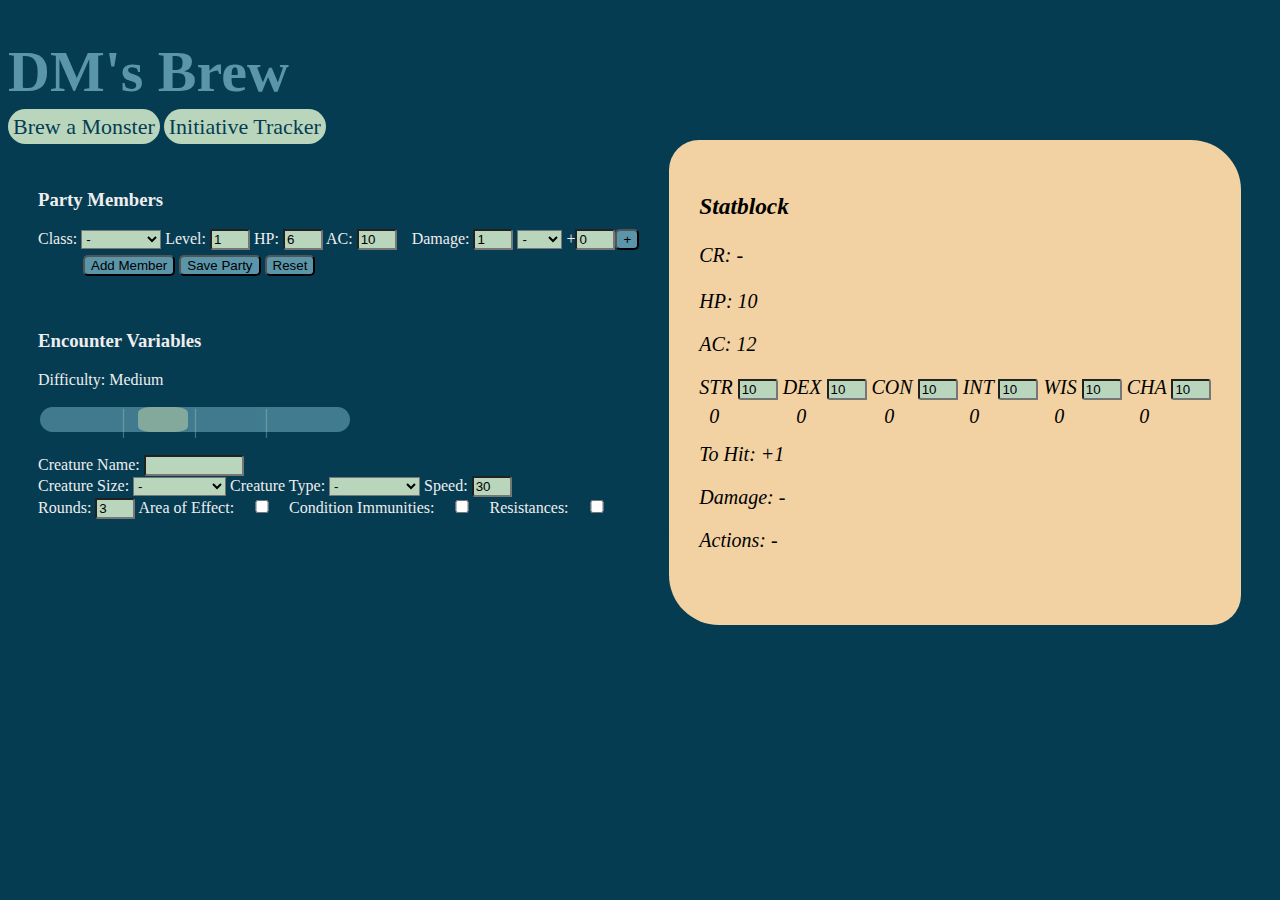
==== commit d421bfa8: "Added Initiative Tracker" ====
--- a/index.html
+++ b/index.html
@@ -12,6 +12,7 @@
 
 <div class='navigation'>
   <a href="index.html">Brew a Monster</a>
+  <a href='initiative.html'>Initiative Tracker</a>
 </div>
 
 <div class="row">
@@ -139,7 +140,9 @@
   <option value="3"></option>
 </datalist>
 <br>
-
+Creature Name:
+<input onchange="nameCreature()" style='width: 100px' type="text" name="" value="" id='creaturename'>
+<br>
 Creature Size:
 <select onChange="generateSize()" class="creatureSize" name="creatureSize" id="creatureSize">
   <option value="null">-</option>
@@ -228,7 +231,7 @@
 <div class="column2">
 
 <div class="statblock">
-  <h3>Statblock</h3>
+  <h3 id='statblockheader'>Statblock</h3>
 
 <div class='creaturemisc'>
 
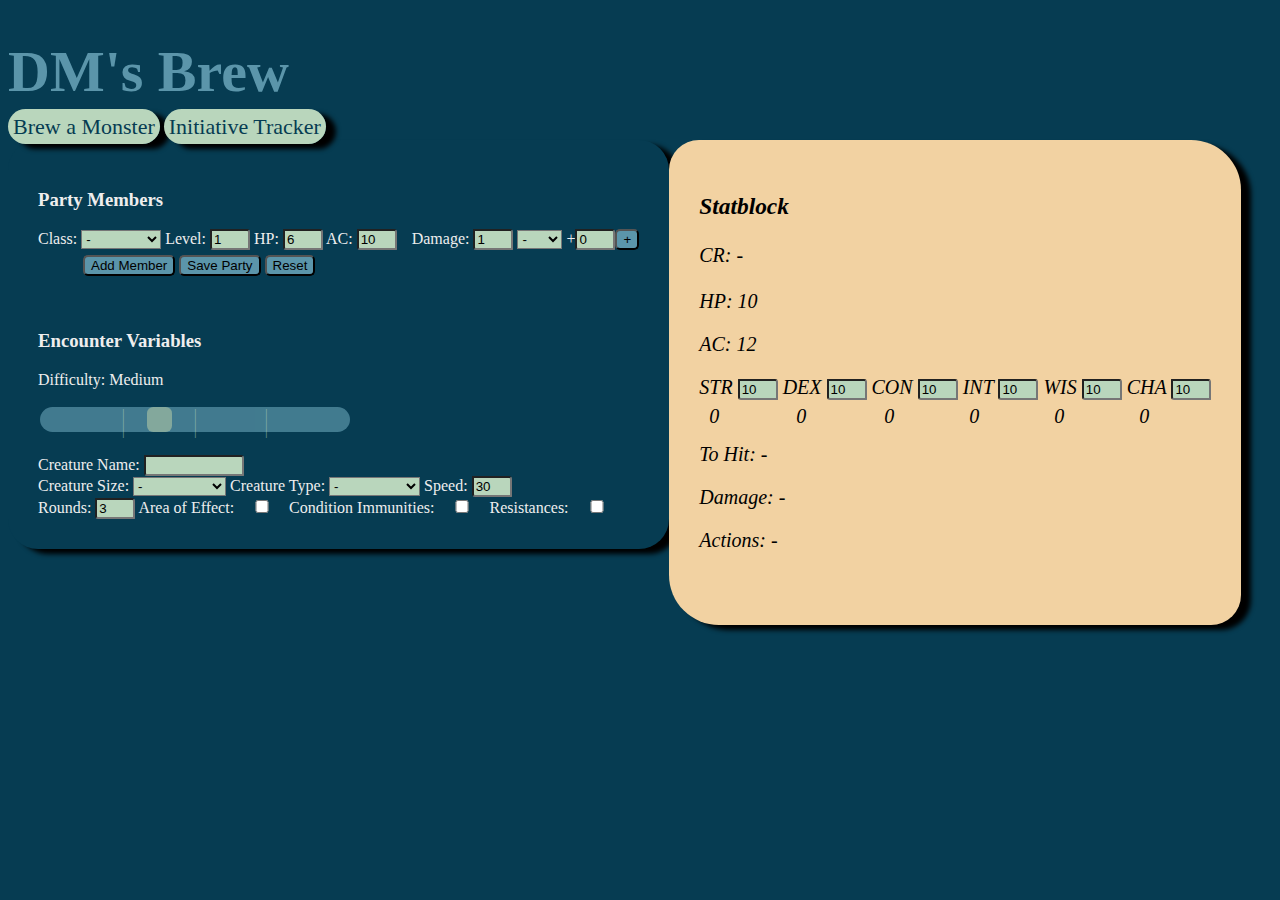
==== commit 4e2e923e: "Update index.html" ====
--- a/index.html
+++ b/index.html
@@ -288,7 +288,7 @@
 
   <p id='mconditions'></p>
 
-  <p id='mtohit'>To Hit: +1</p>
+  <p id='mtohit'>To Hit: -</p>
 
   <p id='mdamage'>Damage: -</p>
 
--- a/css/creature.css
+++ b/css/creature.css
@@ -14,6 +14,7 @@
     background-color: 063C52;
     padding: 30px;
     border-radius: 30px;
+    box-shadow: 10px 5px 5px black;
     }
 
     .column2 {
@@ -22,6 +23,7 @@
       background-color: F2D2A2;
       color: black;
       border-radius: 30px 50px;
+      box-shadow: 10px 5px 5px black;
     }
     .damage {
       padding-left: 15px;
@@ -82,7 +84,8 @@
     .slider::-webkit-slider-thumb {
     -webkit-appearance: none; /* Override default look */
     appearance: none;
-    width: 50px; /* Set a specific slider handle width */
+    width: 25px; /* Set a specific slider handle width */
+
     height: 25px; /* Slider handle height */
     border-radius: 25%;
     background: #B9D6BC; /* Green background */
@@ -167,6 +170,10 @@
   text-align: left;
   position: relative;
   top: 30px;
+}
+
+.navigation a {
+  box-shadow: 10px 5px 5px black;
 }
 
 .conditionsOutput {
